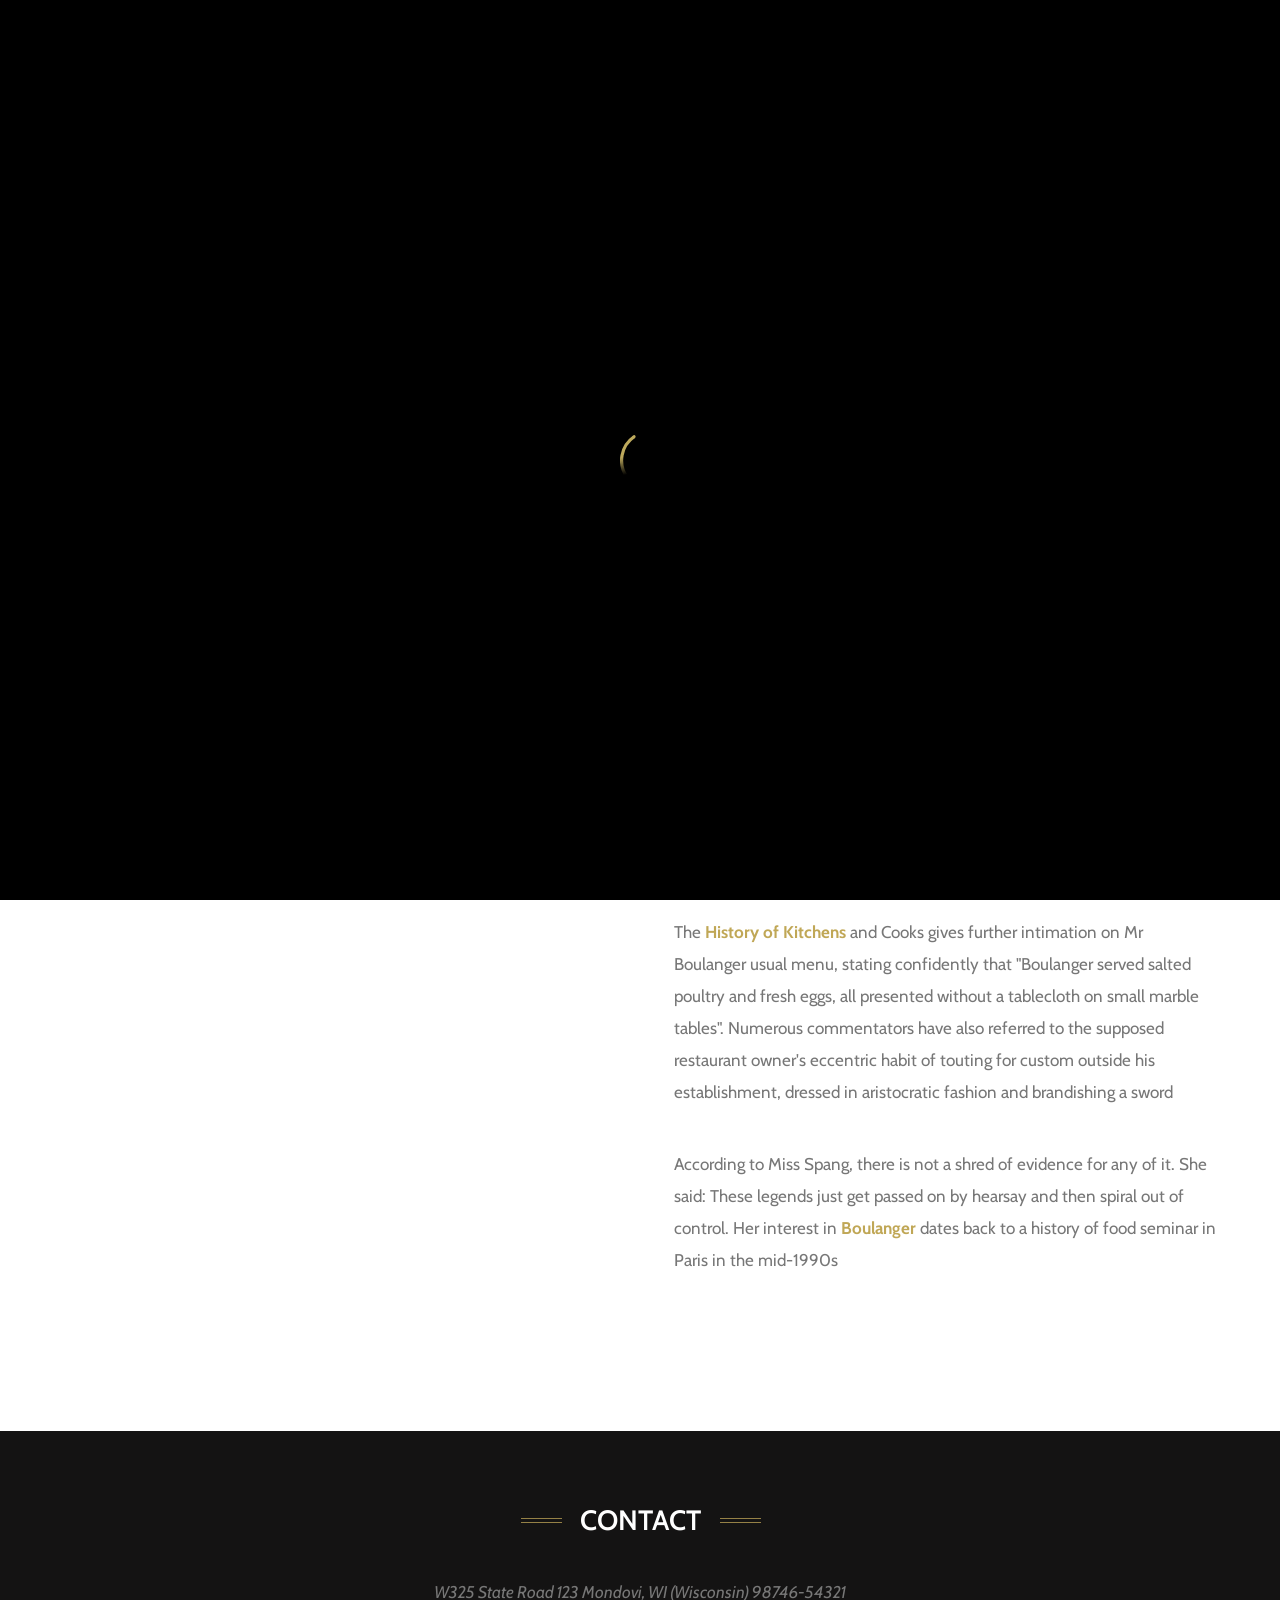
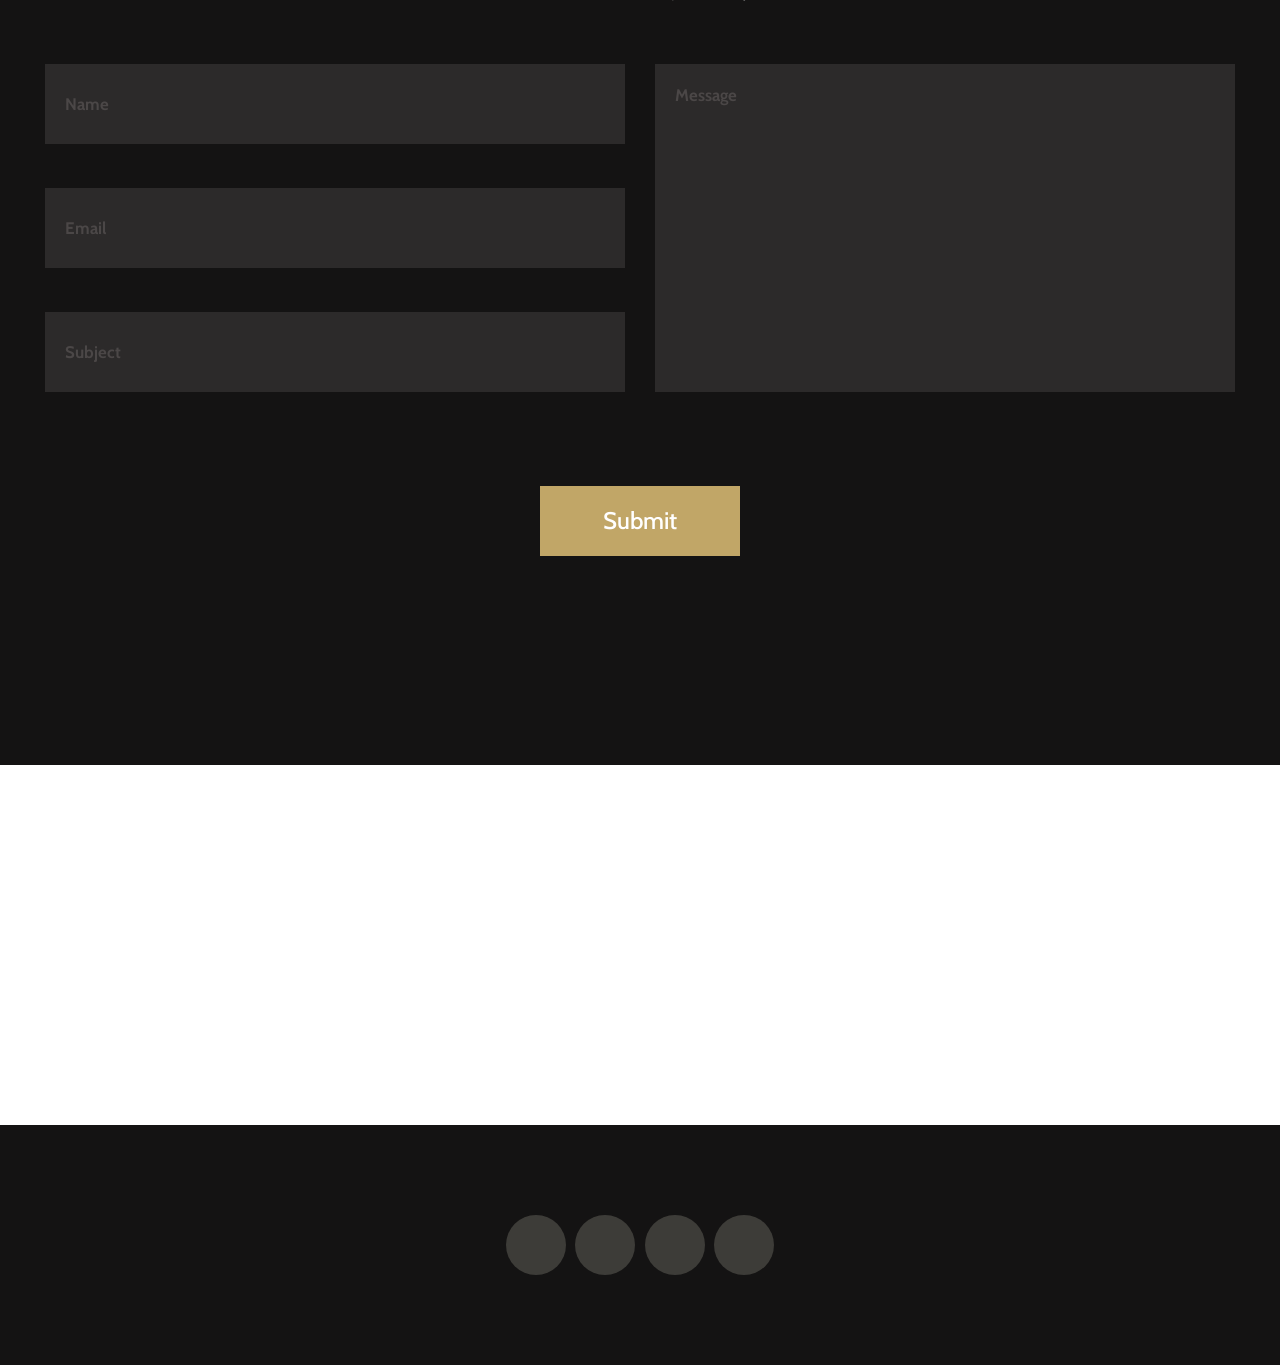
==== about.html @ d6cde8d5 "Initial Commit" ====
<!DOCTYPE html>
<html lang="en">
<head>

    <title>Elixir - HTML Template</title>
    <!-- GOOGLE FONTS -->
    <link href='http://fonts.googleapis.com/css?family=Yellowtail%7cCabin:400,500,600,700,400italic,700italic%7cLibre+Baskerville:400italic%7cGreat+Vibes%7cOswald:400,300,700%7cOpen+Sans:600italic,700' rel='stylesheet' type='text/css'>

    <!-- META TAGS -->
    <meta name="viewport" content="width=device-width, initial-scale=1">
    <meta http-equiv="content-type" content="text/html; charset=utf-8" />
    <meta name="description" content="" />
    <meta name="keywords" content="" />
    <meta name="robots" content="index, follow" />

    <!-- CSS STYLESHEETS -->
    <link rel="stylesheet" href="css/bootstrap.min.css" />
    <link rel="stylesheet" href="css/font-awesome.min.css" />
 	<link rel="stylesheet" href="css/elixir.css" />
    <link href="js/owl-carousel/owl.carousel.css" rel="stylesheet">
    <link href="js/owl-carousel/owl.theme.css" rel="stylesheet">
    <link href="js/owl-carousel/owl.transitions.css" rel="stylesheet">
    <link href="css/YTPlayer.css" rel="stylesheet">
 	<link rel="stylesheet" href="css/swipebox.css">

 
  
    <style>
        section.menu {
            background: none;
        }

        #header {
            position: fixed;
            top:0px;
            left: 0px;
            z-index:1001;
            width: 100%;
            height: 90px;
            font-family: 'Open Sans', sans-serif;
            background-color: #fff!important;
            box-shadow: 0 1px 3px rgba(0,0,0,0.11);
            padding-top: 20px;
        }

        #header .menu-item a {
            color: #818181;
        }
        #header.overflow {
            top:-100px;
            left: 0px;
            background-color: #fff!important;
            box-shadow: 0 1px 3px rgba(0,0,0,0.11);
            -webkit-transition: all 0.3s ease-in;
            -o-transition: all 0.3s ease-in;
            transition: all 0.3s ease-in;
            -webkit-font-smoothing: antialiased;
        }
    </style>
     
    <!--[if lt IE 9]>
        <meta http-equiv="X-UA-Compatible" content="IE=8" />
        <script src="./js/html5shiv.js"></script>
        <script src="./js/respond.js"></script>
    <![endif]-->
</head>
<body>
		
	<div id="mask">
            <div class="loader">
              <img src="svg-loaders/tail-spin.svg" alt='loading'>
            </div>
    </div>
    	
        
        <!-- BEGIN HEADER -->
        <header id="header" role="banner">
            <div class="jt_row container">
                <div class="navbar-header page-scroll">
                    <button type="button" class="navbar-toggle" data-toggle="collapse" data-target=".navbar-main-collapse">
                    <i class="fa fa-bars"></i>
                    </button>
                    <a class="navbar-brand normal logo" href="#home"><div class="logo_elixir"></div></a>
                    <a class="navbar-brand mini" href="#home"><div class="logo_elixir dark"></div></a>
                    <a class="navbar-brand mini darker" href="#home"><div class="logo_elixir dark"></div></a>
                </div>

                <!-- BEGIN NAVIGATION MENU-->
                <nav class="collapse navbar-collapse navbar-right navbar-main-collapse" role="navigation">
                    <ul id="nav" class="nav navbar-nav navigation">
                        <li class="page-scroll menu-item"><a href="index-multipage.html">Home</a></li>
                        <li class="page-scroll menu-item current"><a href="#about">About</a></li>
                        <li class="page-scroll menu-item"><a href="menu.html">Menu</a></li>
                        <li class="page-scroll menu-item"><a href="gallery.html">Gallery</a></li>
                        <li class="page-scroll menu-item"><a href="reservations.html">Reservations</a></li>
                        <li class="page-scroll menu-item"><a href="contact.html">Location</a></li>
                    </ul>
                </nav>
                <!-- EN NAVIGATION MENU -->
            </div>
        </header>
        <!-- END HEADER -->







        <!-- BEGIN ABOUT SECTION -->
        <section id="about" class="section about">
            <div class="container">
                <div class="jt_row jt_row-fluid row">
                    <div class="col-md-12 jt_col column_container">
                    <div class="voffset100"></div>
                        <h2 class="section-title">About Us</h2>
                    </div> 
                    <div class="col-md-6 col-md-offset-3 jt_col column_container">    
                        <div class="section-subtitle">
                            We love restaurants as much as you do. That’s why we’ve been helping them fill tables since 1999. Welcome to elixir restaurant 
                        </div>
                    </div>


                    <div class="col-md-6 jt_col column_container">
                        <h2 class="heading font-smoothing">The History</h2>
                        <p class="text">
                            The <strong>History of Kitchens</strong> and Cooks gives further intimation on Mr Boulanger 
                            usual menu, stating confidently that "Boulanger served salted poultry and 
                            fresh eggs, all presented without a tablecloth on small marble tables". 
                            Numerous commentators have also referred to the supposed restaurant 
                            owner's eccentric habit of touting for custom outside his establishment, 
                            dressed in aristocratic fashion and brandishing a sword
                        </p>
                        <p class="text">
                            According to Miss Spang, there is not a shred of evidence for any of it. 
                            She said: These legends just get passed on by hearsay and then spiral 
                            out of control. Her interest in <strong>Boulanger</strong> dates back to a history of 
                            food seminar in Paris in the mid-1990s
                        </p>
                        
                        <div class="ornament"></div>
                    </div>  

                    <div class="col-md-6 jt_col column_container">
                        <div id="owl-about" class="owl-carousel">
                                <div class="item"><img src="images/about01.jpg" alt=""></div>
                                <div class="item"><img src="images/about02.jpg" alt=""></div>
                                <div class="item"><img src="images/about03.jpg" alt=""></div>
                        </div>
                    </div> 
                </div>
                <div class="jt_row jt_row-fluid row">
                    <div class="col-md-6 jt_col column_container">
                        <div class="voffset10"></div>
                        <div id="owl-about2" class="owl-carousel">
                                <div class="item"><img src="images/about04.jpg" alt=""></div>
                                <div class="item"><img src="images/about05.jpg" alt=""></div>
                                <div class="item"><img src="images/about06.jpg" alt=""></div>
                        </div>
                    </div>  



                    <div class="col-md-6 jt_col column_container">

                        <p class="text">
                            The <strong>History of Kitchens</strong> and Cooks gives further intimation on Mr Boulanger 
                            usual menu, stating confidently that "Boulanger served salted poultry and 
                            fresh eggs, all presented without a tablecloth on small marble tables". 
                            Numerous commentators have also referred to the supposed restaurant 
                            owner's eccentric habit of touting for custom outside his establishment, 
                            dressed in aristocratic fashion and brandishing a sword
                        </p>
                        <p class="text">
                            According to Miss Spang, there is not a shred of evidence for any of it. 
                            She said: These legends just get passed on by hearsay and then spiral 
                            out of control. Her interest in <strong>Boulanger</strong> dates back to a history of 
                            food seminar in Paris in the mid-1990s
                        </p>
                    </div> 
                </div>

            </div>
            
        </section>
        <!-- END ABOUT SECTION -->







        <!-- BEGIN CONTACT SECTION -->
        <section id="contact" class="section contact dark">
            <div class="container">
                <div class="jt_row jt_row-fluid row">

                    <div class="col-md-12 jt_col column_container">
                        <h2 class="section-title">Contact</h2>
                    </div>
                    <div class="col-md-6 col-md-offset-3 jt_col column_container">
                        <div class="section-subtitle">
                            W325 State Road 123 Mondovi, WI  (Wisconsin)   98746-54321
                        </div>
                    </div>
                        <form action="mail.php" method="post" id="contactform" class="contact-form">
                                <div class="col-md-6 jt_col column_container">    
                                    <input type="text" id="name" name="name" class="text name required" placeholder="Name" >
                                    <input type="email" id="email" name="email" class="tex email required" placeholder="Email" >
                                    <input type="text" id="subject" name="subject" placeholder="Subject" >
                                </div>

                                <div class="col-md-6 jt_col column_container">    
                                     <textarea id="message" name="message" class="text area required" placeholder="Message" rows="10"></textarea>
                                </div>

                                <div class="col-md-4 col-md-offset-4 jt_col column_container">  
                                <div class="formSent"><strong>Your Message Has Been Sent!</strong> Thank you for contacting us.</div>   
                                <input type="submit" class="button contact center" value="Submit" >
                                </div>
                                
                            </form>
                    <div class="voffset100"></div>
                </div>
                    <div class="voffset50"></div>
            </div>
            
        </section>
        <!-- END CONTACT SECTION -->





        <!-- BEGIN MAP SECTION -->
        <section id="maps">
            <script type="text/javascript" src="http://maps.google.com/maps/api/js?sensor=false"></script>
            <div class="map-content">
                <div class="wpgmappity_container inner-map" id="wpgmappitymap"></div>
            </div>
        </section>
        <!-- END MAP SECTION -->


    

        <!-- BEGIN FOOTER -->
        <footer id="footer" class="section" role="contentinfo">
            <div class="container">
                <ul class="social">
                    <li><a href="#" class="icon tw"><i class="fa fa-twitter"></i></a></li>
                    <li><a href="#" class="icon fb"><i class="fa fa-facebook"></i></a></li>
                    <li><a href="#" class="icon in"><i class="fa fa-pinterest"></i></a></li>
                    <li><a href="#" class="icon go"><i class="fa fa-google-plus"></i></a></li>
                </ul>
            </div>
        </footer>
        <!-- END FOOTER -->
    <a href="#0" class="cd-top">Top</a>
    <!-- BEGIN Scripts-->

    <script src="js/modernizr.custom.js"></script>
    <script src="js/jquery.js"></script>
    <script src="js/classie.js"></script>
    <script src="js/pathLoader.js"></script>
    <script src="js/owl-carousel/owl.carousel.min.js"></script>
    <script src="js/jquery.inview.js"></script>
    <script src="js/jquery.nav.js"></script>
    <script src="js/jquery.mb.YTPlayer.js"></script>
    <script src="js/jquery.form.js"></script>
    <script src="js/jquery.validate.js"></script>
    <script src="js/bootstrap.min.js"></script>
    <script src="js/default.js"></script>
    <script src="js/plugins.js"></script>
    <script type="text/javascript" src="js/jquery.isotope.min.js"></script>
    <script type="text/javascript" src="js/jquery.prettyPhoto.js"></script>
    <script src="js/jquery.swipebox.js"></script>

    <script type="text/javascript">
    ;( function( $ ) {

        $( '.swipebox' ).swipebox();

    } )( jQuery );
    </script>



    
    <!-- END Scripts -->

    
</body>
</html>
---- css/elixir.css ----
/*------------------------------------------------------------------
[Table of contents]

1. Fixes
2. Common styles
3. Custom fonts
4. Page loader
5. Color picker
6. Inview Animations
7. Header styles
8. Different home styles
9. Top Wrap
10. About section sliders
11. Main home slider styling
12. Separators
13. Sections styling
14. About section
15. Opening hours section
16. Menu section
17. Reservations section
18. Testimonials section
19. Contact section
20. Carousel styles
21. Footer styles
22. Gallery section
23. Media Queries
24. Animations
25. Some browser weird effects fixing


-------------------------------------------------------------------*/

/* ==============================
   1. Fixes
   ============================== */

*, html { margin:0; padding:0; }
.clearfix:after, .jt_row:after { content: "."; display: block; height: 0; clear: both; visibility: hidden; }
.clearfix, .jt_row {display: inline-block;}



* html .clearfix, * html .jt_row {height: 1%;}

.clearfix, .jt_row {display: block;}




/* ==============================
   2. Common styles
   ============================== */

body, input, textarea {
	-webkit-font-smoothing: antialiased;
	text-rendering: optimizeLegibility;
	-moz-osx-font-smoothing: grayscale;
}

.container {
	max-width: 1220px;
	padding-top: 0px;
	margin:0px auto;
}

.container.no-margin{
	width: 100%
	margin: 0px auto;
}

a:hover {text-decoration: none;}

.float-right {float:right !important;}
.float-left {float:left !important;}
.float-none {float:none !important;}
.text-right {text-align: right;}
.text-center {text-align: center;}
.text-left {text-align:left;}


/* ==============================
   3. Custom fonts
   ============================== */

@font-face {
    font-family: Bitter;
    src: url(../fonts/Bitter-Bold.otf);
}


/* ==============================
   4. Page loader
   ============================== */

#mask {
    background-color: #000000;
    height: 100%;
    position: fixed;
    width: 100%;
    z-index: 100000;
}
.loader {
  position: absolute;
  width: 80px;
  height:80px;
  margin: -20px 0 0 -20px;
  top:50%;
  left:50%;
}


/* ==============================
   5. Color picker
   ============================== */

.wine .color-picker .pickerTitle{background:#B95D82;}
.bluegray .color-picker .pickerTitle{background:#768FAC;}
.orange .color-picker .pickerTitle{background:#DD7E43;}
.black .color-picker .pickerTitle{background:#030303;}
.yellow .color-picker .pickerTitle{background:#E5D43E;}
.green .color-picker .pickerTitle{background:#9CC264;}
.gold .color-picker .pickerTitle{background:#BBA965;}
.red .color-picker .pickerTitle{background:#EE2C46;}



.color-picker .picker-btn{

	display: block;
	cursor: pointer;
	width: 50px;
	height: 50px;
	background: url(../images/picker-ico.png);
	position: absolute;
	top: 45px;
	left: -55px;
	z-index: 999999;
}
.color-picker{
	font-family: 'Montserrat', sans-serif;
	width: 223px;
	height: auto;
	position: fixed;
	top: 150px;
	right: 0;
	background: #fff;
	z-index: 999999;
}

.color-picker.menu{
	font-family: 'Montserrat', sans-serif;
	width: 223px;
	height: auto;
	position: fixed;
	top: 150px;
	right: -223px;
	background: #fff;
	z-index: 999999;
}

.color-picker .pwrapper{
	padding: 15px 15px 15px 28px;
	width: 223px;
	height:auto;
}
.color-picker .pickerTitle{
	text-transform: uppercase;
	text-align: center;
	float: none;
	width: 100%;
	height: 50px;
	margin: 0;
	padding: 10px 10px;
	cursor: auto;
	border: none;
	color:#fff;
	background:#BBA965;
	line-height:35px;
	font-weight: bold;
}
.color-picker .pickersubTitle{
	color:#7F7F7F;
	text-transform: uppercase;
	text-align: center;
	font-weight: bold;
	float: none;
	width: 150px;
	height: auto;
	margin: 0 5px 15px;
	padding: 10px 5px;
	cursor: auto;
	font-size:12px;
	border-bottom: 1px solid #ededed;
	border-top: 1px solid #ededed;
	clear:both;
}
.color-picker div{
	width: 30px;
	height: 30px;
	margin: 5px;
	/*padding: 5px;*/
	float: left;
	cursor: pointer;
	/*border: 2px solid #f0f0f0;*/

	-webkit-transition: all 0.2s ease-in-out;
	-moz-transition: all 0.2s ease-in-out;
	-o-transition: all 0.2s ease-in-out;
	transition: all 0.2s ease-in-out;
}



.color-picker div.nopick{ width:0; height:0;}
.color-picker .light-version{
	width: 73px;
	height: 29px;
	margin-bottom:20px;
}
.color-picker .dark-version{
	width: 73px;
	height: 29px;
}
.color-picker .picker-wine{background: #B95D82;}
.color-picker .picker-bluegray{background: #768FAC;}
.color-picker .picker-orange{background: #DD7E43;}
.color-picker .picker-black{background: #030303;}
.color-picker .picker-yellow{background: #E5D43E;}
.color-picker .picker-green{background: #9CC264;}
.color-picker .picker-gold{background: #BBA965;}
.color-picker .picker-red{background: #EE2C46;}
.color-picker .picker-wine:hover,.color-picker .picker-bluegray:hover,.color-picker .picker-green:hover,.color-picker .picker-yellow:hover,.color-picker .picker-red:hover,.color-picker .picker-black:hover,.color-picker .picker-gold:hover,.color-picker .picker-orange:hover{border-color: #000;}


/* ==============================
   6. Inview Animations
   ============================== */

.jt_row {
	opacity: 0;
	-webkit-transition: opacity 1s ease-in;
	-o-transition: opacity 1s ease-in;
	transition: opacity 1s ease-in;
}

#header .jt_row, .jt_row.visible {opacity: 1;}



@-webkit-keyframes flipYloop
{
  from {
	-webkit-transform:rotateY(0deg);
  }

  to {
   	-webkit-transform:rotateY(180deg);
  }
}

@keyframes flipYloop
{
  from {
	transform:rotateY(0deg);
  }

  to {
   	transform:rotateY(180deg);
  }
}


/* ==============================
   7. Header styles
   ============================== */

.logo_elixir {
	display: inline-block;
	float: left;
	width: 110px;
	height: 50px;
	background: url("../images/logo_elixir.png") no-repeat;
	-webkit-transition: all 0.5s ease;
	-o-transition: all 0.5s ease;
	transition: all 0.5s ease;
}

#header {
	position: absolute;
	top:0px;
	left: 0px;
	z-index:1001;
	width: 100%;
	height: 90px;
	font-family: 'Open Sans', sans-serif;
	background: rgba(12,12,13,0.78);
	padding-top: 20px;
}
	#header .container {width: 97%;}
	.navbar-collapse {padding-right:0px;}
	#header.overflow {
		top:-100px;
		left: 0px;
		background-color: #fff!important;
		box-shadow: 0 1px 3px rgba(0,0,0,0.11);
		-webkit-transition: all 0.3s ease-in;
		-o-transition: all 0.3s ease-in;
		transition: all 0.3s ease-in;
		-webkit-font-smoothing: antialiased;
	}



	.navbar-nav{
		display: block;
		position: absolute;
		right: 100px;

	}

	.navbar-brand{
		display: block;
		position: absolute;
		left: 100px;
		top: 12px;
	}



	#header.overflow .menu-item a {
		font-size: 14px;
		line-height: 21px;
		color: #818181;
		font-weight: 400;
	}

	#header.overflow .navbar-nav > li {padding-bottom:13px;}

	#header.overflow.fixed {
		top:0px;
		position: fixed;
		z-index:99999;
	}

	#header.overflow.fixed .navbar-brand.normal {display: none;}

	#header.overflow.fixed .navbar-brand.mini {
		display: block;
		margin-top:-1px;
	}

	#header.overflow.fixed .navbar-brand.mini.darker {display: none;}

	#header .navbar-brand {padding:10px 0px;}

	.navbar-brand.mini { display: none; }

	.navbar-collapse.navbar-right.navbar-main-collapse.in, .navbar-collapse.navbar-right.navbar-main-collapse.collapsing {
		overflow: visible;

	}

	.navbar-main-collapse.in .navbar-nav, .navbar-main-collapse.collapsing .navbar-nav  {
		position: absolute;
		background: #282828;
		background: rgba(40, 40, 40, 0.9);
		width: 90%;
		top: 100%;
		left: 5%;
		margin:0px;
		height: auto;

	}

	.navbar-toggle {
		margin: 0px;
		height: 30px;
		width: 30px;
		border-radius: 0px;
		border: 0px;
		display: none;
		margin:10px;
		font-size: 30px;
		line-height: 30px;
		padding: 0px;
		color:#fff;
	}

	.navbar-toggle.menu {
		color:#000000;
	}

	#header.overflow.fixed .navbar-toggle {
		color:#000;
	}

	#header .menu-item a {
		color:#fff;
		text-transform: uppercase;
		font-size: 14px;
		font-family: 'Open Sans', sans-serif;
		font-weight: 700;
		line-height: 6px;
		border-bottom:3px solid transparent;
		text-shadow: 0px 0px 1px transparent;
	}

	header a span{
		font-family: 'Open Sans', sans-serif;
		font-weight: 600;
		font-style: italic;
		font-size: 14px;
		color: #ffffff;
		margin-left: 10px;
		line-height: 50px;
	}

	#header .menu-item.current a, #header .menu-item a:hover {
		background-color: transparent;
		color: #c0a756;
		text-shadow: 0px 0px 1px transparent;
	}

	#header .jt_row {padding-top:0px;}




/* ==============================
   8. Different home styles
   ============================== */

.fixed-height {
	position:relative;
	height: 600px !important;
}
.fixed-height .logointro, .fixed-height .mouse {display: none;}
.fixed-height .slide-content {height: 275px !important;}
.fixed-height .overlay {height: 600px !important;}
.fixed-height #owl-main img {width: 100% !important;}
.fixed-height #owl-main .owl-pagination {display: block !important;}
.fixed-height #owl-main .owl-buttons {display: none !important;}
#home-slider.static {
	background-size: cover !important;
	background-attachment: fixed !important;
	background-position: center center !important;
}
.slider-parallax .mouse {display: none;}
.slider-parallax #owl-main .owl-pagination {display: block !important;}
.slider-parallax #owl-main .owl-buttons {display: none !important;}
.slider-parallax #home-slider {
	position: fixed;
	z-index: 0;
	top: 0px;
	left: 0px;
	width: 100%;
}
.slider-parallax .section {
	position: relative;
}




/* ==============================
   9. Top wrap
   ============================== */

.owl-carousel .owl-item {text-align: center;}
.overlay {
	background: url(../images/overlay.png);
	opacity: 0.4;
	position: absolute;
	left: 0;
	top: 0;
	right: 0;
	z-index: 999;
	width: 100%;
	height: 100%;
}

.overlay.op50 {opacity: 0.0;}

.slider-wrap {
	background: #000;
	position: relative;
}
	#owl-main .owl-item {overflow: hidden;}
	#owl-main img {
		position: absolute;
		max-width: none;
		top: 0;
	}
	#owl-main .owl-prev {
		width: 79px;
		height: 79px;
		background: url(../images/btn-prev.png) no-repeat center center;
		font-size: 0;
		float: left;
		margin-left: 15px;
		position: relative;
		opacity: 0.3;
		-webkit-transition: all .3s ease-in-out;
		-moz-transition: opacity .3s ease-in-out;
		-o-transition: all .3s ease-in-out;
		transition: all .3s ease-in-out;
		z-index:9999;
		background-color: rgba(255,255,255,.01);

	}

	#owl-main .owl-next {
		width: 79px;
		height: 79px;
		background: url(../images/btn-next.png) no-repeat center center;
		font-size: 0;
		float: right;
		margin-right: 18px;
		position: relative;
		opacity: 0.3;
		-webkit-transition: all .3s ease-in-out;
		-moz-transition: opacity .3s ease-in-out;
		-o-transition: all .3s ease-in-out;
		transition: all .3s ease-in-out;
		z-index:9999;
		background-color: rgba(255,255,255,.01);
	}
	#owl-main .owl-pagination {
		display: none;
		width: 100%;
		overflow: hidden;
		position: relative;
		top:-70px;
		z-index: 9999;
	}
	#owl-main .owl-controls .owl-page span {
		width: 16px;
		height: 16px;
		border-radius: 50%;
		background: transparent;
		margin:0px 6px;
		border:1px solid #fff;
	}
		#owl-main .owl-controls .owl-page.active span, #owl-main .owl-controls.clickable .owl-page:hover span {
			background: #000;
			border-color:#000;
		}
	#owl-main .owl-prev:hover,#owl-main .owl-next:hover {
		opacity: 1;
		-webkit-transition: all .3s ease-in-out;
		-moz-transition: opacity .3s ease-in-out;
		-o-transition: all .3s ease-in-out;
		transition: all .3s ease-in-out;
	}

#owl-main .owl-buttons {
	height: 43px;
	position: absolute;
	left: 0;
	right: 0;
	top: 0;
	bottom: 65px;
	margin: auto;
	z-index: 9999;
}



/* ==============================
   10. About section sliders
   ============================== */

#owl-about2 .owl-prev {
		width: 79px;
		height: 79px;
		background: url(../images/arrow-left.png) no-repeat center center;
		font-size: 0;
		float: left;
		margin-left: 15px;
		position: relative;
		opacity: 0.3;
		-webkit-transition: all .3s ease-in-out;
		-moz-transition: all .3s ease-in-out;
		-o-transition: all .3s ease-in-out;
		transition: all .3s ease-in-out;
		z-index:9999;
		background-color: rgba(255,255,255,.01);
	}

	#owl-about2 .owl-next {
		width: 79px;
		height: 79px;
		background: url(../images/arrow-right.png) no-repeat center center;
		font-size: 0;
		float: right;
		margin-right: 18px;
		position: relative;
		opacity: 0.3;
		-webkit-transition: all .3s ease-in-out;
		-moz-transition: all .3s ease-in-out;
		-o-transition: all .3s ease-in-out;
		transition: all .3s ease-in-out;
		z-index:9999;
		background-color: rgba(255,255,255,.01);
	}
	#owl-about2 .owl-pagination {
		display: block;
		width: 100%;
		overflow: hidden;
		position: relative;
		top:0px;
		z-index: 9999;
	}
	#owl-about2 .owl-controls .owl-page span {
		width: 13px;
		height: 13px;
		border-radius: 50%;
		background: transparent;
		margin:31px 6px;
		border:2px solid #C8C7C6;
	}
		#owl-about2 .owl-controls .owl-page.active span, #owl-about2 .owl-controls.clickable .owl-page:hover span {
			background: #C8C7C6;
			border-color:#C8C7C6;
		}
	#owl-about2 .owl-prev:hover,#owl-about2 .owl-next:hover {
		opacity: 1;
		-webkit-transition: all .3s ease-in-out;
		-moz-transition: all .3s ease-in-out;
		-o-transition: all .3s ease-in-out;
		transition: all .3s ease-in-out;
	}

#owl-about2 .owl-buttons {
	height: 43px;
	position: absolute;
	left: 0;
	right: 0;
	top:0;
	bottom: 130px;
	margin: auto;
	z-index: 9999;
}


/* ==============================
   11. Main home slider styling
   ============================== */

.slide-content {
	z-index: 1000;
	position: absolute;
	left: 0;
	right: 0;
	top: 0;
	display: table-cell;
	vertical-align: middle;
	height: 530px;
	margin: auto;
	bottom: 10px;
	text-align: center;
}
.slide-content .slide-icon {margin-top:54px;}



.logointro img {
	display: table;
	margin: 0 auto;

}

.logointro {
	display: block;
		width: 327px;
		height: 275px;
		background:url("../images/logo_intro.png");
		background-repeat: no-repeat;
		margin:-1px auto;
		margin-bottom: 10px;
		content: " ";
		-webkit-transition: all 0.5s ease;
		-o-transition: all 0.5s ease;
		transition: all 0.5s ease;
}

.mouse {
    display: block;
	width: 45px;
	height: 45px;
	border-radius: 50%;
	border: 2px solid #fff;
	position: absolute;
	bottom: 50px;
	left: 50%;
	margin-left: -20px;
	z-index: 99999;

}
.mouse span {
    display: block;
    margin: 6px auto;
    width: 15px;
  	height: 15px;
  	background-image: url([data-uri]);
  	background-size: contain;
    -webkit-animation-duration: 1s;
    animation-duration: 1s;
    -webkit-animation-fill-mode: both;
    animation-fill-mode: both;
    -webkit-animation-iteration-count: infinite;
    animation-iteration-count: infinite;
    -webkit-animation-name: scroll;
    animation-name: scroll;
}

@-webkit-keyframes scroll {
    0% {
        opacity: 1;
        -webkit-transform: translateY(0);
        transform: translateY(0);
    }

    100% {
        opacity: 0;
        -webkit-transform: translateY(20px);
        transform: translateY(20px);
    }
}

@keyframes scroll {
    0% {
        opacity: 1;
        -webkit-transform: translateY(0);
        -ms-transform: translateY(0);
        transform: translateY(0);
    }

    100% {
        opacity: 0;
        -webkit-transform: translateY(20px);
        -ms-transform: translateY(20px);
        transform: translateY(20px);
    }
}




	#owl-main-text {
		height: 182px;
		margin-bottom: 0px;
		margin-top:0px;
	}
		#owl-main-text h2 {
			font-family: 'Oswald', sans-serif;
			font-size: 65px;
			text-align: center;
			color: #fff;
			font-weight: 300;
			text-transform: uppercase;
			letter-spacing: 4px;
			margin-top: 10px;
		}

		.slide-content p {
			font-size: 20px;
			font-style: italic;
			color: #fff;
			text-align: center;
			font-weight: 300;
			font-family: 'Libre Baskerville', serif;
			position: relative;
			left: 0px;
			width: 100%;
		}
	#owl-main-text .item {
		padding-bottom:58px;
		position: relative;
	}
	.slide-sep {
		display: block;
		width: 115px;
		height: 24px;
		background:url("../images/slide-separator.png");
		background-repeat: no-repeat;
		margin:-42px auto;
		margin-bottom: 42px;
		content: " ";
		-webkit-transition: all 0.5s ease;
		-o-transition: all 0.5s ease;
		transition: all 0.5s ease;
	}

	.ornament {
		display: block;
		width: 65px;
		height: 35px;
		background:url("../images/ornament.png");
		background-repeat: no-repeat;
		content: " ";
		margin: 0 auto;
	}



/* ==============================
   12. Separators
   ============================== */

.voffset10  { margin-top: 10px; }
.voffset20 { margin-top: 20px; }
.voffset30 { margin-top: 30px; }
.voffset40 { margin-top: 40px; }
.voffset42 { margin-top: 42px; }
.voffset50 { margin-top: 50px; }
.voffset60 { margin-top: 60px; }
.voffset70 { margin-top: 70px; }
.voffset80 { margin-top: 80px; }
.voffset90 { margin-top: 90px; }
.voffset100 { margin-top: 100px; }
.voffset150 { margin-top: 150px; }
.voffset200 { margin-top: 200px; }


/* ==============================
   13. Sections styling
   ============================== */

.section {
	margin-bottom:-140px;
	padding-top: 66px;
	background: #fff;
	overflow: hidden;
}
	.section#footer {overflow: visible;}
	.section .full-width {
		padding-top:0px;
		width: 100%;
	}
		.section .full-width .row {
			margin-left:0px;
			margin-right: 0px;
		}
		.section .full-width .jt_col, .container.full-width {
			padding-left: 0px;
			padding-right: 0px;
		}
	.section .jt_row {padding-bottom:140px;}

	.section.about .jt_row {padding-bottom:55px;}

.section.dark {
	background: #141313;
}

.section.dark h2{
	color: #ffffff;
}

.section.dark input[type="text"], .section.dark input[type="email"]{
	background: #2C2A2A;
	border: none;
	height: 80px;
}

section.dark textarea{
	background: #2C2A2A;
	border: none;
}



	.section .jt_row.overlap {padding-bottom:0px;}
	.title {
		font-family: "Cabin";
		font-weight: 600;
		font-size: 28px;
		color:#383733;
		padding-top:57px;
		margin-top:5px;
		margin: 0 auto;
		line-height: 47px;
		display: inline-block;
		text-transform: uppercase;
	}
		.text-center .title {
			border-top: 0px;
			padding-top: 0px;
			margin-bottom: 40px;
			padding-bottom: 40px;
			position: relative;
		}
		.text-center .title:after {
			content: " ";
			position: absolute;
			width: 70px;
			height: 3px;
			background: #f9333f;
			margin-left: -35px;
			bottom: 0px;
			left: 50%;
		}
		.title.invert {
			color:#fff;
			border-color:#282828;
		}
		.title.invert-2 {color:#fff;}
		.title.mini {
			border-top:0px;
			padding: 0px;
			font-size: 15px;
			text-transform: uppercase;
			font-family: "Montserrat"
		}
		.title.medium {
				font-family: "Montserrat";
				font-size: 25px;
				color:#fff;
				font-weight: 700;
				text-align: center;
				text-transform: uppercase;
				border-top:0px;
				padding-top:0px;
				margin-top: 0px;
				line-height: 23px;
				display: block;
				letter-spacing: 8px
			}
		.subtitle {
			font-size: 18px;
			font-family: "Libre Baskerville";
			font-style: italic;
			font-weight: 400;
			color:#fff;
		}

		h2.section-title {
			text-align: center;
			font-family: "Cabin";
			font-weight: 600;
			font-size: 28px;
			color:#383733;
			text-transform: uppercase;
			margin-bottom: 40px;
		}

		h2.section-title:before, h2.section-title:after {
			content:url("../images/header_decorator.png");
			margin: 14px;
			color: #D1BC87;
			vertical-align: text-bottom;
		}

		.section-subtitle {
			text-align: center;
			font-family: "Cabin";
			font-weight: 400;
			font-style: italic;
			font-size: 17px;
			color:#777777;
			margin-bottom: 60px;
		}

		.subsection-title h3{
			font-size: 42px;
		}

		.font-smoothing {
    -webkit-font-smoothing: antialiased;
    -moz-osx-font-smoothing: grayscale;
    font-weight: normal;
}


		h2.heading{
			font-family: "Great Vibes", serif;
			font-size: 62px;
			color: #c0a756;
			margin-bottom: 30px;
			text-align: center;
			-webkit-font-smoothing: antialiased;
	text-rendering: optimizeLegibility;
	-moz-osx-font-smoothing: grayscale;

		}

		p.text {
			font-family: "Cabin", sans-serif;
			font-size: 17px;
			font-weight: 400;
			color: #777777;
			margin-bottom: 40px;
			line-height: 32px;
		}

		p.text strong{
			color: #c0a756;
		}

	section h2.title {
		text-align: center;
	}


/* ==============================
   14. About section
   ============================== */

.section.about {
	padding-bottom: 200px;
}




/* ==============================
   15. Opening hours section
   ============================== */

section.timetable {
	background-image: url("../images/parallax/opening_hours.jpg");

	padding-top: 30px;
	padding-bottom: 40px;
	min-height: 528px;
}

.opening-hours {
	display: inline-block;
	vertical-align: top;
}

.timetable-decorator {
	display: inline-block;
	width: 200px;
	height: 110px;
	background:url("../images/timetable-decorator.png");
	background-repeat: no-repeat;
	background-size: contain;
	content: " ";
	-webkit-transition: all 0.5s ease;
	-o-transition: all 0.5s ease;
	transition: all 0.5s ease;
}
.timetable-decorator2 {
	display: inline-block;
	width: 200px;
	height: 110px;
	background:url("../images/timetable-decorator2.png");
	background-repeat: no-repeat;
	background-size: contain;
	content: " ";
	-webkit-transition: all 0.5s ease;
	-o-transition: all 0.5s ease;
	transition: all 0.5s ease;
}

section.timetable h2{
	color: #ffffff;
	font-family: "Oswald", sans-serif;
	font-size: 39px;
	font-weight: 700;
	padding-top: 4px;
	line-height: 110px;
	vertical-align: top;
}

section.timetable h2.section-title:before, section.timetable h2.section-title:after {
	content:none;

}



section.timetable .section-subtitle {
	color: #B29859;
	font-family: "Yellowtail", serif;
	font-size: 24px;
	margin-bottom: 15px;
	margin-top: -105px;
}

section.timetable .days {
	font-size: 43px;
	line-height: 48px;
	margin-top: -20px;
}

section.timetable .hours {
	font-family: "Oswald", sans-serif;
	color: #ffffff;
	font-style: normal;
	font-weight: 400;
	font-size: 40px;
	margin-top: 0px;
}

section.timetable .number {
	margin-top: 40px;
	font-family: "Oswald", sans-serif;
	color: #ffffff;
	font-style: normal;
	font-weight: 400;
	font-size: 14px;
	text-align: center;
}

section.timetable .column-divider{
	overflow: hidden;
	background-image: url("../images/column-divider.png");
	background-repeat: no-repeat;
	position: absolute;
	display: block;
	left: 49.6%;
	margin-top: 135px;
	padding: 50% 1%;
	-webkit-transition: all 0.5s ease;
	-o-transition: all 0.5s ease;
	transition: all 0.5s ease;
}

/* FUN FACTS Hour */
.f-element{
	width: 295px;
	height: auto;
	float: left;
	text-align: center;
}
.f-ico{
	background: url("../img/facts.png") #4cddf3;
	width: 73px;
	height: 71px;
	margin: 0 auto 20px;
}
.highlight{
	font-weight: 300;
	font-family: 'Open Sans', sans-serif;
	font-size: 100px;
	color: #000000;
	line-height: 75px;
}
.milestone-details{
	font-weight: 300;
	font-family: 'Open Sans', sans-serif;
	font-size: 20px;
	color: #7f7f7f;
	text-transform: uppercase;
	padding: 20px 0 100px;
	letter-spacing: 1px;
}




/* ==============================
   16. Menu section
   ============================== */

section.menu {
	padding-bottom: 40px;
	padding-top: 0px;
	background-image: url("../images/menu_left.jpg"), url("../images/menu_right.jpg");
	background-position: top left, top right;
	background-repeat: no-repeat;
	min-height: 950px;
}

section.menu h3{
	text-transform: uppercase;
	text-align: center;
	color: #887025;
	font-family: "Oswald", sans-serif;
	font-size: 24px;
	font-weight: 400;
	margin-bottom: 33px;
}

section.menu ul{
	list-style: none;
}

section.menu .title {
	display: block;
	margin: 0 auto;
	font-family: "Oswald", sans-serif;
	font-size: 52px;
	font-weight: 300;
	text-align: center;
	color: #887025;
	text-transform: uppercase;
	margin-top: -100px;
	margin-left: 20px;
}
section.menu .subtitle{
	color: #bfa760;
	display: block;
	margin: 0 auto;
	font-family: "Yellowtail";
	font-size: 26px;
	text-align: center;
	margin-top: 15px;
}

section.menu .title.first {
	margin-top: 130px;
}


section.menu .title:before {
content: url("../images/menu_title_line.png");
margin-right: 20px;
 }

 section.menu .title:after {
content: url("../images/menu_title_line.png");
margin-left: 20px;
 }





section.menu ul li{
	text-transform: uppercase;
	font-family: "Cabin", sans-serif;
	font-weight: 700;
	font-size: 15px;
	color: #0c0901;
	margin-bottom: 20px;
}

section.menu ul.menu li{
	font-size: 20px;
}

section.menu ul li .detail{
	display: block;
	text-transform: none;
	font-weight: 400;
	color: #484745;
	font-size: 15px;
}

section.menu ul li .detail{
	font-size: 16px;
}

section.menu span{
	font-family: "Cabin", sans-serif;
	font-weight: 700;
	font-style: italic;
	font-size: 18px;
	color: #bfa760;
	float: right;
	text-align: left;
}

.center {
  display: block;
  margin: 0 auto;
  margin-bottom: 3em;
}

.center-no-margin {
	display: block;
  	margin: 0 auto;
  	margin-bottom: 0em;
  	margin-top: 2em;
}

a.button, .button{
	display: block;

	margin: 0 auto;
	font-family: "Cabin", sans-serif;
	font-weight: 700;
	text-transform: uppercase;
	text-align: center;
	font-size: 20px;
	color: #bfa760;
	border: 2px solid #bfa760;
	padding: 15px 10px;
	margin-top: 50px;
	background: transparent;
	-webkit-transition: 0.5s all ease;
	-o-transition: 0.5s all ease;
	transition: 0.5s all ease;

	height: 70px;

}

a.button:hover, .button:hover {
	background: #bfa760;
	color: #ffffff;
}

a.button.menu, .button.menu{
	display: block;
	margin: 0 auto;
	font-family: "Cabin", sans-serif;
	font-weight: 500;
	text-transform: uppercase;
	text-align: center;
	font-size: 18px;
	color: #bfa760;
	border: 2px solid #bfa760;
	padding: 16px 10px;
	margin-top: 68px;
	margin-bottom: 23px;
	background: transparent;
	-webkit-transition: 0.5s all ease;
	-o-transition: 0.5s all ease;
	transition: 0.5s all ease;
	width: 260px;
	height: 65px;
}

a.button.menu:hover, .button.menu:hover {
	background: #bfa760;
	color: #ffffff;
}

a.button.menu:before, .button.menu:before {
	content: url("../images/button_line.png");
	position: absolute;
	right: 350px;

}

a.button.menu:after, .button.menu:after {
	content: url("../images/button_line.png");
	position: absolute;
	left: 350px;

}

/*Sub Menu*/

ul.submenu {
	opacity: 0;
	visibility: hidden;
	top: 70px;
	background-color: rgba(12,12,13,0.78);
	min-width: 180px;
	text-align: center;
	position: absolute;
    -webkit-transition: all 0.5s ease-in-out;
       -moz-transition: all 0.5s ease-in-out;
        -ms-transition: all 0.5s ease-in-out;
         -o-transition: all 0.5s ease-in-out;
            transition: all 0.5s ease-in-out;
}

ul.submenu > li {
	list-style: none;
	padding: 20px 0 0;
}

ul.submenu > li:last-child {
	padding-bottom: 20px;
}

.overflow.fixed ul.submenu {
    background-color: #fff;
    box-shadow: 0 1px 3px rgba(0,0,0,0.11);
		-webkit-transition: all 0.3s ease-in;
		-o-transition: all 0.3s ease-in;
		transition: all 0.3s ease-in;
		-webkit-font-smoothing: antialiased;
}

ul li:hover .submenu {
	visibility: visible;
	opacity: 1;
}

#header .menu-item.current .submenu a {
    color: #fff;
}

#header .menu-item.current .submenu a:hover {
	color: #bfa760;
}

/* ==============================
   17. Reservations section
   ============================== */

section.reservations{
	-webkit-transition: 1s all ease;
	-o-transition: 1s all ease;
	transition: 1s all ease;
}

.reservations_logo {
	display: block;
	width: 70px;
	height: 58px;
	background:url("../images/reservations_logo.png");
	background-repeat: no-repeat;
	margin:0 auto;
	content: " ";
	-webkit-transition: all 0.5s ease;
	-o-transition: all 0.5s ease;
	transition: all 0.5s ease;
}

section.reservations h4{
	font-family: "Yellowtail";
	font-size: 25px;
	color: #141313;
	text-align: center;
	font-weight: 400;
}



section.reservations h4 {
  line-height: 0.5;
  text-align: center;
}
section.reservations h4 span {
  display: inline-block;
  position: relative;
}
section.reservations h4 span:before,
section.reservations h4 span:after {
  content: "";
  position: absolute;
  height: 5px;
  border-bottom: 1px solid #B4A767;
  top: 5px;
  width: 144px;
}
section.reservations h4 span.above:before,
section.reservations h4 span.above:after {
  width: 120px;
}
section.reservations h4 span:before {
  right: 100%;
  margin-right: 10px;
}
section.reservations h4 span:after {
  left: 100%;
  margin-left: 10px;
}


section.reservations h3 {
	text-transform: uppercase;
	color: #444342;
	text-align: center;
	font-family: "Oswald",sans-serif;
	font-size: 48px;
	font-weight: 400;
	margin: 15px 0px 15px 0px;
}
section.reservations h3.reservation-phone{
	font-weight: 300;
	margin-bottom: 10px;
}

section.reservations p {
	font-family: "Cabin", sans-serif;
	font-weight: 500;
	color: #7d7a7a;
	font-size: 18px;
	text-align: center;
	margin: 20px 0px;
}

section.reservations .contact-form p{
	text-align: left;
	color: #101010;
	font-size: 1.4em;

}

input, textarea {
	width: 100%;
	height: 100%;
	display: block;
	margin-bottom: 20px;
	font-family: "Cabin", sans-serif;
	font-weight: 400;
	font-size: 1.2em;
	padding: 7px;
	border: 1px solid #cbc8c8;
	color: #4b4747;
	border-radius: 0px;
	-webkit-border-radius: 0px;
	-moz-border-radius: 0px;
	-webkit-appearance: none;
}

.formSent {
	margin: 10px;
	text-align: center;
	padding: 0 0px;
	color: #cbc8c8;
	display: none;
}

textarea {
	margin-bottom: 0px;
}

.section.dark input, .section.dark textarea {
	margin-bottom: 44px;
}


textarea:focus, input:focus, input[type]:focus, .uneditable-input:focus {
   border-color: #C1A667;
   box-shadow:0 0 8px #C1A667;
   outline: 0 none;
}

textarea {
	resize: none;
	padding-bottom: 20px;
	min-height: 180px;
}

.section.dark textarea {
	resize: none;
	padding-bottom: 20px;
	min-height: 328px;
	padding: 20px;
}

.section.dark input {
	padding-left: 20px;
}

.section.dark ::-webkit-input-placeholder {
   color: #4b4747;
      font-weight: 700;
}

.section.dark :-moz-placeholder { /* Firefox 18- */
    color: #4b4747;
      font-weight: 700;
}

.section.dark ::-moz-placeholder {  /* Firefox 19+ */
   color: #4b4747;
      font-weight: 700;
}

.section.dark :-ms-input-placeholder {
  color: #4b4747;
      font-weight: 700;
}

input , textarea{
	color: #4b4747;
}




/* ==============================
   17. Reservations section
   ============================== */


section.testimonials {
	background-image: url("../images/parallax/testimonials.jpg");

	min-height: 505px;

}

.testimonials_img {
	display: block;
	width: 110px;
	height: 110px;
	background:url("../images/testimonials_logo.png");
	margin:0 auto;
	content: " ";
	-webkit-transition: all 0.5s ease;
	-o-transition: all 0.5s ease;
	transition: all 0.5s ease;
}

section.testimonials h2 {
	text-align: left;
	font-family: "Oswald", sans-serif;
	font-weight: 300;
	font-size: 2em;
	color: #bfa760;
	text-transform: uppercase;

}

section.testimonials h2 span {
	position: absolute;
	font-family: Bitter;
	right: 0;
	font-weight: 700;
	font-size: 72px;

}

section.testimonials h2:after {
	content:'';
	width:40px;
	height:3px;
	background:#e2e9ed;
	position:absolute;
	bottom:-5px;
	left: 36px;

}

section.testimonials h2:before, section.testimonials h2:after {
	content: "";
}

.item p{
	font-family: "Cabin", sans-serif;
	text-align: left;
	font-weight: 400;
	color: #e2e9ed;
	font-size: 25px;
	line-height: 1.8em;
	margin-top: 30px;
	margin-bottom: 30px;
}

.item span.author{
	font-family: "Cabin", sans-serif;
	font-style: italic;
	font-size: 20px;
	color: #bfa760;
	font-weight: 700;
	float: left;
}

.item span.author:before {
	content: "- ";
}


/* ==============================
   19. Contact section
   ============================== */

a.button.contact, .button.contact{
	display: block;
	margin: 0 auto;
	font-family: "Cabin", sans-serif;
	font-weight: 500;
	text-transform: none;
	text-align: center;
	font-size: 24px;
	color: #ffffff;
	border: none;
	padding: 10px 20px;
	margin-top: 50px;
	width: 200px;
	min-height: 70px;
	background: #C1A667;
	-webkit-transition: 0.5s all ease;
	-o-transition: 0.5s all ease;
	transition: 0.5s all ease;
}

a.button.contact:hover, .button.contact:hover {
	background: #fff;
	color: #C1A667;
}


#maps {
	width: 100%;
	height: 500px;
	position: relative;
	overflow: hidden;
}
.map-content {
	width: 100%;
	margin-left: auto;
	margin-right: auto;
}
.inner-map {
	width: 100%;
	height: 500px;
	margin-left: auto;
	margin-right: auto;
}


/* ==============================
   20. Carousel styles
   ============================== */

.carousel-wrapper .owl-pagination, .carousel-wrapper .owl-buttons {display: none;}
.carousel-wrapper.full {
	width: 100%;
}
	.carousel-wrapper.full .generic-carousel .owl-item .item img {
		width: 100%;
		height: auto;
	}
	.carousel-wrapper .generic-carousel .owl-item .item.video {
		position: relative;
		padding-bottom: 56.25%;
		height: 0;
		overflow: hidden;
		border: 0;
	}
		.carousel-wrapper .generic-carousel .owl-item .item.video iframe {
			position: absolute;
			top: 0;
			left: 0;
			width: 100%;
			height: 100%;
		}
	.carousel-wrapper.full .owl-pagination {display: none;}
	.carousel-wrapper.with_buttons .owl-buttons {display: block;}
		.carousel-wrapper.with_buttons .owl-controls .owl-buttons div {
			position: absolute;
			left: -77px;
			top: 50%;
			background: url('../images/btn-prev.png') no-repeat;
			width: 77px;
			height: 77px;
			text-indent: -99999px;
			z-index:9999;
			border-radius: 0px;
			margin: -30px 0px 0px 0px;
			-webkit-transition: left 0.1s ease-in, right 0.1s ease-in;
			-o-transition: left 0.1s ease-in, right 0.1s ease-in;
			transition: left 0.1s ease-in, right 0.1s ease-in;
		}
		.carousel-wrapper.with_buttons .owl-controls .owl-buttons div.owl-next {
			right:-68px;
			left: auto;
			background: url('../images/btn-generic-next.png') #f9333f no-repeat;
		}
		.carousel-wrapper.with_buttons.contrast .owl-controls .owl-buttons div {background: url('../images/btn-generic-prev2.png')  #2d2d2d no-repeat !important;}
		.carousel-wrapper.with_buttons.contrast .owl-controls .owl-buttons div.owl-next {background: url('../images/btn-generic-next2.png')   #2d2d2d no-repeat !important;}
		.carousel-wrapper.with_buttons:hover .owl-controls .owl-buttons div.owl-prev  {left:0px;}
		.carousel-wrapper.with_buttons:hover .owl-controls .owl-buttons div.owl-next  {right:0px;}
		.carousel-wrapper.with_buttons .owl-controls .owl-buttons div:hover, .carousel-wrapper.with_buttons.contrast .owl-controls .owl-buttons div.owl-next:hover {background-position: 0px -99px !important;}
	.carousel-wrapper.with_pagination .owl-pagination {
		display: block;
		width: 100%;
		overflow: hidden;
		z-index: 9999;
		position: relative;
	}
	.carousel-wrapper.with_pagination.round_inner .owl-pagination {
		opacity: 0;
		-webkit-transition: opacity 0.3s ease-in;
		-o-transition: opacity 0.3s ease-in;
		transition: opacity 0.3s ease-in;
	}
	.carousel-wrapper.with_pagination.round_inner:hover .owl-pagination {opacity: 1;}
	.carousel-wrapper.with_pagination.round_inner .owl-theme .owl-controls {
		margin-top: -50px;
		padding-bottom: 29px;
	}
	.carousel-wrapper.with_pagination.round_inner .owl-theme .owl-controls .owl-page span {
		width: 16px;
		height: 16px;
		border-radius: 50%;
		background: transparent;
		margin: 0px 6px;
		border: 1px solid #fff;
	}
	.carousel-wrapper.with_pagination.round_inner .owl-theme .owl-controls .owl-page.active span {
		background: #C1A667;
	}

	.project-slide.carousel-wrapper.with_pagination .owl-pagination {margin-top:15px;}
	.carousel-wrapper.with_pagination .owl-theme .owl-controls .owl-page span {
		border-radius: 100px;
		border: 2px solid #C1A667;
		width: 12px;
		height: 12px;
		background: transparent;
		margin:0px 2px;
		margin-top: 15px;
	}
		.carousel-wrapper.with_pagination .owl-controls .owl-page.active span, .carousel-wrapper.with_pagination .owl-controls.clickable .owl-page:hover span {
			background: #C1A667;
		}
		.testimonials.carousel-wrapper.with_pagination .owl-theme .owl-controls .owl-page span {background: transparent; }
		.testimonials.carousel-wrapper.with_pagination .owl-controls .owl-page.active span, .testimonials.carousel-wrapper.with_pagination .owl-controls.clickable .owl-page:hover span {background:#C1A667;}

	.carousel-wrapper.with_pagination #owl-story .owl-pagination {margin-bottom:130px;}
	.carousel-wrapper.with_pagination #owl-services .owl-pagination {margin-bottom:130px;}
	.carousel-wrapper.full .generic-carousel .owl-item .ulitem {margin-bottom:49px;}
	.carousel-wrapper.full .generic-carousel .owl-item .ulitem li {
		width:33%;
		float: left;
		list-style: none;
		font-size: 15px;
		font-weight: 300;
		font-family: "Lato";
		color:#8a8d94;
		margin-bottom:40px;
		padding-right:3%;
		text-align: left;
	}
	.carousel-wrapper.full .generic-carousel .owl-item .ulitem li h3 {
		font-size: 20px;
		color:#444444;
		font-weight: 400;
		margin:10px 0px;
	}
	.carousel-wrapper.full .generic-carousel .owl-item .ulitem li .icon {
		border-radius: 50%;
		display: block;
		float: left;
		width: 56px;
		height: 56px;
		background: #f9333f;
		margin:0px 25px 10px 0px;
		line-height: 56px;
		font-size: 25px;
		color: #fff;
		text-align: center;
	}
	.service-text {
		margin-left: 81px;
		line-height: 26px;
	}
.separator {
	text-align: center;
	width: 100%;
}
	.separator img {
		max-width: 100%;
		height: auto;
	}


/* ==============================
   21. Footer styles
   ============================== */

#footer {
	background:#141313;
	text-align: center;
	font-size: 20px;
	color:#606060;
	position: relative;
	height: 240px;
	padding-top: 75px;
}
	#footer .scrollup {
		width: 69px;
		height: 54px;
		background:url('../images/scrollup.png') no-repeat;
		position: absolute;
		top:-124px;
		left: 50%;
		margin-left:-27px;
		text-indent: -9999999px;
	}
	#footer .scrollup:hover {background-position: 0px bottom;}
	.single #footer .scrollup, #footer .scrollup.home {display: none;}

	#footer .thanks {
		width: 350px;
		font-family: "Raleway";
		text-transform: uppercase;
		height: 350px;
		padding:200px 100px 100px 100px;
		border-radius: 50%;
		background:url('../images/like.png') center 40% no-repeat #f4405b;
		color:#fff;
		font-weight: 300;
		margin:0px auto 60px auto;
	}
	#footer .thanks a {color:#fff;}
	#footer .social-title {
		font-weight: 300;
		text-transform: uppercase;
		margin-bottom:50px;
		font-family: "Raleway";
	}


	#footer .social-title2 {
		font-weight: 400;
		font-style: italic;
		margin-bottom:40px;
		font-family: "Libre Baskerville";
margin-bottom: 10px;
	}



	#footer .social li {
		display: inline;
		margin:0px 2px;
		list-style: none;
	}
		#footer .social li .icon {
			background: #3D3C38;
			display: inline-block;
			width: 60px;
			height: 60px;
			text-align: center;
			font-size: 32px;
			line-height: 60px;
			color:#ffffff;
			border-radius: 50%;
			transition: all 0.5s ease;
		}

		#footer .social li .icon:hover {background:#C1A667;}

		ul.social {
			margin-top: 15px;
		}

		.cd-top {
		  display: inline-block;
		  height: 40px;
		  width: 40px;
		  -webkit-border-radius: 50%;
		  -moz-border-radius: 50%;
		  border-radius: 50%;
		  position: fixed;
		  bottom: 40px;
		  right: 10px;
		  box-shadow: 0 0 10px rgba(0, 0, 0, 0.05);
		  /* image replacement properties */
		  overflow: hidden;
		  text-indent: 100%;
		  white-space: nowrap;
		  background: RGBA(153, 153, 150, 0.8) url(../images/cd-top-arrow.svg) no-repeat center 50%;
		  visibility: hidden;
		  opacity: 0;
		  -webkit-transition: opacity .3s 0s, visibility 0s .3s;
		  -moz-transition: opacity .3s 0s, visibility 0s .3s;
		  transition: opacity .3s 0s, visibility 0s .3s;
		}
		.cd-top.cd-is-visible, .cd-top.cd-fade-out, .no-touch .cd-top:hover {
		  -webkit-transition: opacity .3s 0s, visibility 0s 0s;
		  -moz-transition: opacity .3s 0s, visibility 0s 0s;
		  transition: opacity .3s 0s, visibility 0s 0s;
		}
		.cd-top.cd-is-visible {
		  /* the button becomes visible */
		  visibility: visible;
		  opacity: 1;
		}
		.cd-top.cd-fade-out {
		  /* if the user keeps scrolling down, the button is out of focus and becomes less visible */
		  opacity: .8;
		}
		.no-touch .cd-top:hover {
		  background-color: #BDA86B;
		  opacity: 1;
		}
		@media only screen and (min-width: 768px) {
		  .cd-top {
		    right: 20px;
		    bottom: 20px;
		  }
		}
		@media only screen and (min-width: 1024px) {
		  .cd-top {
		    height: 60px;
		    width: 60px;
		    right: 30px;
		    bottom: 30px;
		  }
		}

/* ==============================
   22. Gallery section
   ============================== */

nav.primary {
    width:auto;
    margin:0px auto;
    display:table;
    margin-bottom: 90px;
}

nav.primary ul li  {
    float:left;
    list-style:none;
}

nav.primary ul li a {

	font-size: 16px;
	width: auto;
	font-family: "Cabin", sans-serif;
	padding:0 28px;
	border-bottom:2px solid transparent;
	font-weight: 600;
  	height: 40px;
  	line-height: 40px;
  	text-align: center;
  	color:#ffffff;
}

nav.primary ul li a span {
	height: 37px;
  	display:inline-block;
  	border-bottom: 2px solid transparent;
}

nav.primary ul li a.selected span, nav.primary ul li a span:hover {
	background-color: transparent;
	border-bottom-color:#C1A667;
}

section.gallery .section-subtitle {
	display: block;
	margin: 0 auto;
	margin-bottom: 45px;
	max-width: 650px;

}




.main {
    padding:0;
    margin:0;
    display:block;
}

.entry {
    padding: 0 0px 0px 0;
	width: 33.3%;
}

.portfolio { margin:0; display: block;}

.magnifier {
    background:rgba(0,0,0,.7) url(../images/zoom.png) no-repeat center;
    position:absolute;
    top:0px;
    left:0px;
    bottom:0px;
    right:0px;
    opacity:0;
    -webkit-transition:all .3s ease-in-out;
    -moz-transition:all .3s ease-in-out;
    -ms-transition:all .3s ease-in-out;
    -o-transition:all .3s ease-in-out;
    transition:all .3s ease-in-out;
}

.entry:hover .magnifier { opacity:1; }

img {
    max-width:100%;
}

.isotope-item {
  z-index: 2;
}

.isotope-hidden.isotope-item {
  pointer-events: none;
  z-index: 1;
}

.isotope,
.isotope .isotope-item {
-webkit-transition-duration: 0.8s;
   -moz-transition-duration: 0.8s;
        transition-duration: 0.8s;
}

.isotope {
-webkit-transition-property: height, width;
   -moz-transition-property: height, width;
        transition-property: height, width;
}

.isotope .isotope-item {
-webkit-transition-property: -webkit-transform, opacity;
   -moz-transition-property:    -moz-transform, opacity;
        transition-property:         transform, opacity;
}



/* ==============================
   23. Media Queries
   ============================== */

@media only screen and (max-width: 1900px) {
	.logointro img {margin-top:50px;}
	#our-studio-presentation {
		padding-left: 0px;
		width: 50%;
		text-align: center;
	}
	#our-studio-presentation .voffset200  {margin-top:140px;}
	#our-studio-presentation .voffset100  {margin-top:50px;}
	.carousel-wrapper.full .generic-carousel .owl-item .project .featured-info {
		left: 50%;
		width: 50%;
		text-align: center;
		padding-right:0px;
	}
}
@media only screen and (max-width: 1500px) {
	.voffset10  { margin-top: 7px; }
	.voffset20 { margin-top: 20px; }
	.voffset30 { margin-top: 25px; }
	.voffset40 { margin-top: 40px; }
	.voffset50 { margin-top: 45px; }
	.voffset60 { margin-top: 50px; }
	.voffset70 { margin-top: 55px; }
	.voffset80 { margin-top: 60px; }
	.voffset90 { margin-top: 65px; }
	.voffset100 { margin-top: 70px; }
	.voffset150 { margin-top: 105px; }
	.voffset200 { margin-top: 140px; }
}
/* Note: Design for a width of 1024px */
@media only screen and (max-width: 1280px) {
	.container {width: 100%;}
	.section .full-width {width: 100%;}
	.voffset10  { margin-top: 5px; }
	.voffset20 { margin-top: 10px; }
	.voffset30 { margin-top: 15px; }
	.voffset40 { margin-top: 20px; }
	.voffset50 { margin-top: 25px; }
	.voffset60 { margin-top: 30px; }
	.voffset70 { margin-top: 35px; }
	.voffset80 { margin-top: 40px; }
	.voffset90 { margin-top: 45px; }
	.voffset100 { margin-top: 50px; }
	.voffset150 { margin-top: 75px; }
	.voffset200 { margin-top: 100px; }
	#owl-main-text {margin-top:50px;}
	.section.player {display: none;}
	#contact.section .jt_row.overlap {
		width: auto;
		margin: 0px 11% 0px 11%;
	}
	.jt_row {opacity: 1;}

	.section.menu {
		background-image: none;
	}

	.navbar-nav {
		right: 50px;
	}

	.navbar-brand {
		left: 50px;
	}

	a.button {
		width: 325px;
	}

}
/* Note: Design for a width of 768px */
@media only screen and (max-width: 1024px) {
	ul.social {
		margin-top: -100px;
	}
	#header {top:0px;}
	.logointro img {width: 250px}
	#owl-main .owl-prev, #owl-main .owl-next {display: none;}
	.modal-form {
		width: 600px;
		height: 600px;
		padding:40px 90px;
	}
	#header .container {width: 95%;}
	.navbar-brand img {
		max-width: 75%;
		margin-top:10px;

	}
	.navbar-brand {
		left: 20px;
	}
	.navbar-brand.mini img {margin-top:3px;}
	.navbar-nav > li {padding: 15px 6px 15px 5px; }
	#header .menu-item a, #header.overflow .menu-item a {
		font-size: 11px;
		line-height: 18px;
		padding-bottom:14px;
	}

	img.img-small {
		width: 100px;
	}
	.section .full-width {width: 100%;}
	.voffset10,
	.voffset20,
	.voffset30,
	.voffset40,
	.voffset50,
	.voffset60,
	.voffset70,
	.voffset80,
	.voffset90,
	.voffset100,
	.voffset150 {margin-top:45px;}
	.voffset200 { margin-top: 60px; }
	.section .button {font-size:18px;}
	.section .title {
		font-size: 30px;
		line-height: 37px;
		padding-top: 20px;
		margin-bottom: 15px;
	}
	.section .title.mini {
		font-size: 15px;
		line-height: 17px;
		padding:0px;
	}
	.carousel-wrapper.full .generic-carousel .owl-item .ulitem li {
		padding-left:3%;
		width: 50%;
	}
	img {
		max-width: 100%;
		height: auto;
	}
	.clients-list li {
		width: 33%;
		min-height: 207px;
	}
	.address-title {
		margin-top:15px;
		width: 100%;
		text-align: left;
	}
	.address {
		width: 100%;
		font-size: 15px;
	}
	#owl-main-text h2 {font-size: 35px;}
	#owl-main-text {margin-top:50px;}
	.slide-content p {
		font-size: 18px;
		margin: 60px 0px;
		bottom:75px;
	}
	.section .full-width .jt_col, .container.full-width {
		text-align: center !important;
		padding:0px !important;
	}
	.features {
		line-height: 25px;
	}
	.features h3 {font-size: 18px;}
	.features li {
		margin-top:0px;
		margin-bottom: 28px;
		font-size: 12px;
	}
	.features {margin-bottom:50px;}
	.portfolio-inner h4 {font-size: 15px;}
	.portfolio-inner-ctr {height: 100px;}
	#maps {position: relative;}
	.contact-form .text.area {
		max-width: 100%;
	}
	#footer .scrollup {top:-75px;}
	.carousel-wrapper.full .generic-carousel .owl-item .project .featured-info {
		top: 20px;
		left: 50%;
		width: 50%;
	}
	.contact-form .col.col2 {margin-right: 0px;}
	.overlay {display: none;}
	#owl-main-text {height: 130px;}

	#our-studio-presentation {
		width: 50%;
		margin: 0px auto;
	}


	.section .jt_row {padding-bottom:100px;}
	.container {padding-top:0px;}
	.section {margin-bottom:-100px;}
	#maps, .inner-map {height: 701px;}
	.contact-form .text {font-size: 17px;}
	.jt_row.container {
		padding-left:0px;
		padding-right: 0px;
	}
	.col-md-3 .title {
		margin-left: 30px;
	}
	.megabutton {
		padding-top: 30px;
		padding-bottom: 20px;
	}
	.folio-filter li a {margin-right: 8px;}
	.section .title.medium {font-size:26px;}
	.folio-filter li {
		margin:7px 0px;
	}
	.team-wrapper .team-member .hover .name {font-size: 22px;}

	.section.testimonials {
	padding: 40px;
}
 section.timetable .column-divider{
	display: none;
}

.testimonials_img {
	margin-top: -40px;
	margin-bottom: 40px;
}


.opening-hours h2{
		margin-top: -40px;
}

section.timetable {
	padding-top: 1px;
}

section.timetable .days {
	margin-top: 20px;
}

section.timetable .number a{
	color: #ffffff;
}

section.reservations h3 a {
	color: #444342;
}

#owl-main-text h2 {
	margin-top: 0px;
}

.slide-sep {
	margin-top: -55px;
	margin-bottom: 95px;
}

a.button.menu, .button.menu {
	margin-top: 65px;
}

.menu-logo{
	margin-bottom: 65px;
}

a.button.contact, .button.contact {
	font-size: 28px;
}

ul.social {
	margin-top: 15px;
}

section.menu .title {
	margin-top: 20px;
}
section.menu .title:before, section.menu .title:after {
	content: none;
}

.section.about {
	padding-bottom: 100px;
}

}

/* END 768 media querie*/



.section.testimonials {
	padding: 10px;
}


@media only screen and (max-width : 990px) {
	.section {text-align: left;}
	.float-right {float:none !important;}
	.col-md-3 .title {
		margin-left: 0px;
	}
	.features {
		width: 335px;
		float: none;
		margin: -20px auto 50px auto;
	}

	a.button.menu:before, .button.menu:before {
	content: none;

}

a.button.menu:after, .button.menu:after {
	content: none;

}
.slide-sep {
		margin-bottom: 100px;
	}

}
/* Note: Design for a width of 768px */
@media only screen and (max-width : 767px) {

	section.menu ul li {
		text-align: left;
	}

	.navbar-nav {
		height: 0px;
		overflow: hidden;
		background: rgba(12,12,13,0.78);

	}
	.navbar-toggle {display: block;}

		.navbar-nav > li {border-bottom: 1px solid; }

		#header .menu-item a, #header.overflow .menu-item a {
			font-size: 14px;
		}


	.container > .navbar-header, .container-fluid > .navbar-header, .container > .navbar-collapse, .container-fluid > .navbar-collapse {margin:0px;}
	.megabutton {
		margin-bottom:-10px;
	}
	.section {text-align: center;}
	.float-right {float:none !important;}
	.features {
		margin: 50px auto;
		width: 56%;
		float: none;
	}

	section.reservations h4:after, section.reservations h4:before {
		content: none;
	}

	.col-md-3 .title {
		margin-left: 0px;
	}
	.jt_col {margin-bottom:80px;}
	.pag-more.team {margin-bottom:-110px;}
	.section .jt_row {padding-bottom:60px;}
	.container {padding-top:60px;}
	.section {margin-bottom:-60px;}
	.section.separator {margin-bottom:-100px;}
	.carousel-wrapper.full .generic-carousel .owl-item .project .featured-info {top:-10px;}
	.carousel-wrapper.with_pagination #owl-services .owl-pagination {margin-bottom:0px;}
	.carousel-wrapper.full .generic-carousel .owl-item .ulitem li {min-height: 160px;}
	.team-wrapper .team-member {width: 50%;}
	.team-wrapper {margin-top:0px;}
	.folio-filter.container {padding-top:0px;}

	.clients-list {margin-top:0px;}
	.section .title.medium {font-size:20px;}
	.separator {margin-bottom:-80px;}
	#contact .jt_col {margin-bottom:0px;}
	.testimonials.carousel-wrapper .item {font-size:16px;}
	.section .text {margin-top:-35px;}
	.slide-sep {
		margin-bottom: 100px;
	}

	.logointro {
		margin-top: 70px;
		margin-bottom: -40px;
	}

	a.button  {
		width: auto;
	}

}

/* Note: Design for a width of 320px */
@media only screen and (max-width : 568px) {

	h2.heading {
		font-size: 36px;
		-webkit-font-smoothing:antialiased;
	}

	#owl-about2 .owl-prev {
		margin-left: 0;
	}
	#owl-about2 .owl-next {
		margin-right: 0;
	}

	a {
		color: #ffffff;
	}

		section.menu span{
		font-size: 12px;
	}
	section.menu ul li .detail {
		font-size: 12px;
	}

	.opening-hours {
		margin-top: 30px;
		margin-bottom: 30px;
		font-size: 30px;
	}
	section.timetable .section-subtitle {
		font-size: 22px;
	}
	section.timetable .hours{
		font-size: 36px;
	}
	section.timetable .days {
		font-size: 28px;
	}

	section.reservations h3 {
		font-size: 28px;
		margin: 15px 0px 15px 0px;

	}

	.section.about {
		padding-bottom: 50px;
	}
	.testimonials_img {
		margin-top: 0px;
	}


	a.button.menu {
		width: auto;
	}

	#header {top:0px;}
	#owl-main .owl-pagination {
		top:-55px;
	}
	.container > .navbar-header, .container-fluid > .navbar-header, .container > .navbar-collapse, .container-fluid > .navbar-collapse {margin:0px;}
	.navbar-collapse {
		height: 0px;
		border:0px;
		box-shadow:none;

	}
	.navbar-brand.normal img {
		width: 40%;
		margin-left: 10px;
		margin-top: 5px;
	}

	.section.dark input[type="submit"]{
  	 padding-left: 10px;
	}

	.slide-sep {
		margin-bottom: 100px;
	}

	.mouse {
		width: 100%;
	}
	.jt_col {margin-bottom:30px;}
	.section .jt_row {padding-bottom:50px;}
	.container {padding-top:0px;}
	.section {margin-bottom:-50px;}
	.section.separator.child {height:120px;margin-top:-120px;}


	.carousel-wrapper.with_pagination #owl-services .owl-pagination {margin-bottom:60px;}
	.section .button {
		font-size: 16px;
	}
	.section .button.next {background-position: 120% center;}
	.title {font-size: 29px;}
	.text  {font-size: 14px;}
	.section .subtitle.mini {font-size: 13px;}
	.section .subtitle {font-size: 22px;}
	.section .title.mini {font-size: 16px;}
	.container {width: 95%;}
	.section .full-width {width: 100%;}
	#maps {position: relative;}

	.carousel-wrapper.full .generic-carousel .owl-item .ulitem li, .clients-list li {width: 100%;}
	#owl-main-text h2 {font-size: 20px; margin-top: 0px;}
	.slide-content p {font-size: 12px;}

	#owl-main-text {height: 120px;}
	.carousel-wrapper.imac-table {
		display: none;
	}
	.section .go-btn {
		margin: 20px auto -25px auto;
	}
	.carousel-wrapper.full .generic-carousel .owl-item .project img {height: auto;}
	#services {background-image:none;}
	.jt_col .separator img {margin-bottom:-30px;}
	.team-wrapper {margin-top:-30px;}
	.team-wrapper .team-member {width: 50%;}
	.team-wrapper .team-member .hover .blur {
		padding:0px;
	}
	.carousel-wrapper.full .generic-carousel .owl-item .project .featured-info {
		width: 100%;
		position: relative;
		top:0px;
		left: 0px;
		margin-top:0px;
		position: relative;
		background: #333;
		padding:1px 0px 30px 0px !important;
	}
	.project-info h4 {font-size:27px;}
	.features {
		float: none;
		width: 100%;
		margin-bottom: 100px;
		margin-top:60px;
	}
	.features li {
		font-size: 12px;
		margin-bottom:20px;
		line-height: 20px;
	}
	.features h3 {font-size: 13px;}
	.folio-filter li {display: block;}
	.folio-item {
		width: 100%;
	}
	.entry {
    padding: 0 0px 0px 0;
	width: 100%;
}
	a.next-project {top:20px;}
	.address {margin-bottom:10px;}
	.address-title {margin-top:10px;}
	.testimonials.carousel-wrapper {background-size: contain;}
	.section .title.medium {
		margin-top:0px;
		font-size: 18px;
		margin-bottom:50px;
	}
	#maps, .inner-map {height: 350px;}
	.contact-form .col {width: 100%;}

	#footer .thanks {
		width: 150px;
		height: 150px;
		padding: 100px 50px 50px 50px;
		text-indent: -999999px;
		background-position: center center;
	}
	#footer {padding-bottom:70px;}
	#footer .social li {margin: 0px;}
	.modal-form {
		border-radius: 0px;
		width: 100%;
		padding:20px;
		height: auto;
	}


	.slide-content p {margin-top:60px;}
	.corner {display: none !important;}

	.mouse {
		width: 40px;
		height: 40px;
		margin-left: -20px;
		bottom:15px;
	}



	h2.section-title:before, h2.section-title:after {
		content: none;
	}
	section.reservations h4:before{
		/*content: "-  ";
		color: #C1A667;*/
		content: none;
	}
	section.reservations h4:after{
		/*content: "  -";
		color: #C1A667;*/
		content: none;
	}

	section.timetable h2.section-title {
		font-size: 16px;

	}
	section.timetable h2.section-title img {
		width: 60px;
	}

	img.center-no-margin {
		margin-bottom: 1em;
	}
	.section .text {margin-top:0px;}
	.navbar-brand.mini img {margin-top:5px;}
	.modal-form .title, .modal-form .subtitle {display: none;}
	.modal-form {padding:0px 20px;}
	.megabutton .title.mini {
		font-size: 10px;
		margin-bottom: 5px;
	}
	.megabutton .subtitle {font-size: 18px;}
	.megabutton .subtitle.strong {font-size: 18px;}
	.section .megabutton .go-btn {margin-top:5px;}
	.megabutton {
		padding-top:20px;
		padding-bottom:95px;
		margin-bottom:-10px;
	}
	.carousel-wrapper.with_buttons .owl-controls .owl-buttons div {
		-webkit-transform: scale(0.5);
		-ms-transform: scale(0.5);
		-o-transform: scale(0.5);
		transform: scale(0.5);
		margin-top:-50px;
	}
	.carousel-wrapper.with_buttons:hover .owl-controls .owl-buttons div.owl-prev {left: -17px;}
	.carousel-wrapper.with_buttons:hover .owl-controls .owl-buttons div.owl-next {right: -17px;}
	.section .separator {margin-bottom: 0px;}
	#footer .scrollup {display: none;}
	#footer .social li .icon {margin:0px 5px;}
	#footer .social {margin:0px -40px;}
	.subtitle.mini.darker {color:#888;}
	#our-story .carousel-wrapper.with_buttons .owl-controls .owl-buttons div {top:50%;}
	.team-wrapper .team-member .hover .name {font-size: 16px;}
	.team-wrapper .team-member .hover .position {font-size: 12px;}
	.carousel-wrapper.full .generic-carousel .owl-item .ulitem li h3 {margin-top:0px;}

	input {
		width: 100%;
	}

	.timetable-decorator {
		width: 0px;
	}
	 .timetable-decorator2 {
	 	width: 0px;
	 }
nav.primary ul li{
	display: block;
	width: 100%;
}

h2.section-title {
	font-size: 24px;
}
h2.section-title:before, h2.section-title:after {
		content: none;
	}

section.reservations h3 a {
	color: #444342;
	font-size: 26px;
}

input, textarea {
	border-radius: 0px;
	-webkit-border-radius: 0px;
	-moz-border-radius: 0px;
	-webkit-appearance: none;
}

.testimonials_img {
	margin-bottom: 40px;
}

.section.dark input[type="text"] {
	height: 70px;
}

.section.dark textarea {
	min-height: 200px;
}

.section.dark input, .section.dark textarea {
	margin-bottom: 20px;
}



section.menu .title {
	margin-top: 40px;
	margin-bottom: -20px;
	text-align: center;
	margin-left: 0px;
}
section.menu .subtitle {
	font-size: 20px;
}

section.menu .title.first {
	margin-top: 120px;
}

section.menu .title:before, section.menu .title:after {
	content: "";
}

.logointro {
		width: 160px;
		height: 137px;
		background-size: cover;
		margin-top: 160px;
		margin-bottom: 10px;

}
	#owl-main-text {margin-top:20px;}



.slide-sep {
	margin-top: -80px;
}

a.button.contact, .button.contact {
	width: 100%;
	font-size: 28px;
}





}
@media only screen and (min-width : 320px) and (max-width : 568px) {



	h2.section-title:before, h2.section-title:after {
		margin: 5px;
	}
}

@media only screen and (min-width : 992px) and (max-width : 1200px) {
	section.menu span{
		font-size: 14px;
	}
	section.menu ul li .detail {
		font-size: 13px;
	}
	section.menu .title:before, section.menu .title:after {
		content: none;
	}
}
/*and (orientation : landscape) */
@media only screen and (min-device-width : 320px) and (max-device-width : 568px) and (orientation : landscape){
	#header.overflow.fixed, #header {z-index:99999; position: absolute;}
	#owl-main .owl-pagination {top: -25px;}
	#owl-main-text {
		height: 90px;
		margin-top:40px;
	}
	.mouse {display: none;}
	.logointro img {
		margin-top:150px;
		width:20%;
	}
	.slide-sep {width: 35px;}
	#owl-main .owl-controls .owl-page span {
		width: 14px;
		height: 14px;
		margin-top:2px;
	}
	.carousel-wrapper.with_pagination #owl-services .owl-pagination {margin-top:-50px;}
	.team-wrapper .team-member {width: 50%;	}
	.folio-filter li {margin-bottom:10px;}
	#footer {padding-bottom:40px;}
	.carousel-wrapper.full .generic-carousel .owl-item .ulitem li {min-height: 0px;}
	.voffset10, .voffset20, .voffset30, .voffset40, .voffset50, .voffset60, .voffset70, .voffset80, .voffset90, .voffset100, .voffset150 {margin-top:25px;}
	.features li {margin-bottom: 12px;}
	.features h3 {margin-bottom:5px;}
}



/* ==============================
   24. Animations
   ============================== */

.loading .ip-logo,
.loading .ip-loader {
	opacity: 1;
	-webkit-animation: animInitialHeader 1s cubic-bezier(0.7,0,0.3,1) both;
	animation: animInitialHeader 1s cubic-bezier(0.7,0,0.3,1) both;
}

.loading .ip-loader {
	-webkit-animation-delay: 0.1s;
	animation-delay: 0.1s;
}

@-webkit-keyframes animInitialHeader {
	from {
    opacity: 0;
    -webkit-transform: scale3d(.1, .1, .1) translate3d(0, -1000px, 0);
            transform: scale3d(.1, .1, .1) translate3d(0, -1000px, 0);
    -webkit-animation-timing-function: cubic-bezier(0.550, 0.055, 0.675, 0.190);
            animation-timing-function: cubic-bezier(0.550, 0.055, 0.675, 0.190);
  }
}

@keyframes animInitialHeader {
	from {
    opacity: 0;
    -webkit-transform: scale3d(.1, .1, .1) translate3d(0, -1000px, 0);
            transform: scale3d(.1, .1, .1) translate3d(0, -1000px, 0);
    -webkit-animation-timing-function: cubic-bezier(0.550, 0.055, 0.675, 0.190);
            animation-timing-function: cubic-bezier(0.550, 0.055, 0.675, 0.190);
  }
}

/* Header elements when loading finishes */
.loaded .ip-logo,
.loaded .ip-loader {
	opacity: 1;
}

.loaded .ip-logo {
	-webkit-transform-origin: 50% 0;
	transform-origin: 50% 0;
	-webkit-animation: animLoadedLogo 1s cubic-bezier(0.7,0,0.3,1) forwards;
	animation: animLoadedLogo 1s cubic-bezier(0.7,0,0.3,1) forwards;
}

@-webkit-keyframes animLoadedLogo {
	to { -webkit-transform-origin: right bottom;
            transform-origin: right bottom;
    -webkit-transform: rotate3d(0, 0, 1, -90deg);
            transform: rotate3d(0, 0, 1, -90deg);
    opacity: 0;
   }
}

@keyframes animLoadedLogo {
	to { -webkit-transform-origin: right bottom;
            transform-origin: right bottom;
    -webkit-transform: rotate3d(0, 0, 1, -90deg);
            transform: rotate3d(0, 0, 1, -90deg);
    opacity: 0; }
}

.loaded .ip-loader {
	-webkit-animation: animLoadedLoader 0.2s cubic-bezier(0.7,0,0.3,1) forwards;
	animation: animLoadedLoader 0.2s cubic-bezier(0.7,0,0.3,1) forwards;
}

@-webkit-keyframes animLoadedLoader {
	to { opacity: 0; -webkit-transform: translate3d(0,-100%,0) scale3d(0.3,0.3,1); }
}

@keyframes animLoadedLoader {
	to { opacity: 0; -webkit-transform: translate3d(0,-100%,0) scale3d(0.3,0.3,1); transform: translate3d(0,-100%,0) scale3d(0.3,0.3,1); }
}

/* Change the color of the logo */
.loaded .ip-logo svg path {
	-webkit-transition: all 0.5s ease 0.3s;
	transition: all 0.5s ease 0.3s;
	fill: #fff;
}

/* Header animation when loading finishes */
.loaded .ip-header {
	-webkit-animation: animLoadedHeader 0.5s cubic-bezier(0.7,0,0.3,1) forwards;
	animation: animLoadedHeader 0.5s cubic-bezier(0.7,0,0.3,1) forwards;
}

@-webkit-keyframes animLoadedHeader {
	to {
    opacity: 0;
    -webkit-transform: scale3d(.1, .1, .1) translate3d(0, -1000px, 0);
            transform: scale3d(.1, .1, .1) translate3d(0, -1000px, 0);
    -webkit-animation-timing-function: cubic-bezier(0.550, 0.055, 0.675, 0.190);
            animation-timing-function: cubic-bezier(0.550, 0.055, 0.675, 0.190);
  }



}

@keyframes animLoadedHeader {
	to {
    opacity: 0;
    -webkit-transform: scale3d(.1, .1, .1) translate3d(0, -1000px, 0);
            transform: scale3d(.1, .1, .1) translate3d(0, -1000px, 0);
    -webkit-animation-timing-function: cubic-bezier(0.550, 0.055, 0.675, 0.190);
            animation-timing-function: cubic-bezier(0.550, 0.055, 0.675, 0.190);
  }
}

/* Content animations */
.loaded .ip-main h2,
.loaded .ip-main .browser,
.loaded .ip-main .browser .box,
.loaded .codrops-demos {
	-webkit-animation: animLoadedContent 1s cubic-bezier(0.7,0,0.3,1) both;
	animation: animLoadedContent 1s cubic-bezier(0.7,0,0.3,1) both;
}

.loaded .ip-main .browser,
.loaded .ip-main .browser .box:first-child {
	-webkit-animation-delay: 0.1s;
	animation-delay: 0.1s;
}

.loaded .ip-main .browser .box:nth-child(2) {
	-webkit-animation-delay: 0.15s;
	animation-delay: 0.15s;
}

.loaded .ip-main .browser .box:nth-child(3) {
	-webkit-animation-delay: 0.2s;
	animation-delay: 0.2s;
}

@-webkit-keyframes animLoadedContent {
	from { opacity: 0; -webkit-transform: translate3d(0,200px,0); }
}

@keyframes animLoadedContent {
	from { opacity: 0; -webkit-transform: translate3d(0,200px,0); transform: translate3d(0,200px,0); }
}





/***************   END ANIMATIONS   ***************/


/* Media queries */

@media screen and (max-width: 45em) {

	.ip-main h2 {
		font-size: 2.25em;
		font-size: 10vw;
	}

	.box {
		width: 100%%;
	}

}

span.dark {
	color: #777777;
}

.parallax {
  /* custom background-position */
  background-position:50% 50%;
  /* ie8- graceful degradation */
  background-position:50% 50% !important;
  background-repeat: no-repeat;
  background-attachment: fixed;
  background-size: cover;

}

@media (-webkit-min-device-pixel-ratio: 2), (min-resolution: 192dpi) {
    /* Retina-specific stuff here */
    section.timetable{
		background: url("../images/parallax/opening_hours.jpg");
		background-size: cover;
		/* custom background-position */
    	background-position:50% 50%;
    	/* ie8- graceful degradation */
    	background-position:50% 50% !important;
  background-repeat: no-repeat;
	}

	section.testimonials {
		background: url("../images/parallax/testimonials.jpg");
		background-size: cover;
		/* custom background-position */
    	background-position:50% 50%;
    	/* ie8- graceful degradation */
    	background-position:50% 50% !important;
  background-repeat: no-repeat;
	}
}

/* ======================================
   25. Some browser weird effects fixing
   ====================================== */

body, input, textarea {
	-webkit-font-smoothing: antialiased;
	text-rendering: optimizeLegibility;
	-moz-osx-font-smoothing: grayscale;
}


@media (max-height: 800px) {
    .mouse {
        display: none;

    }

}
---- css/swipebox.css ----
/*! Swipebox v1.3.0 | Constantin Saguin csag.co | MIT License | github.com/brutaldesign/swipebox */
html.swipebox-html.swipebox-touch {
  overflow: hidden !important;
}

#swipebox-overlay img {
  border: none !important;
}

#swipebox-overlay {
  width: 100%;
  height: 100%;
  position: fixed;
  top: 0;
  left: 0;
  z-index: 99999 !important;
  overflow: hidden;
  -webkit-user-select: none;
  -moz-user-select: none;
  -ms-user-select: none;
  user-select: none;
}

#swipebox-container {
  position: relative;
  width: 100%;
  height: 100%;
}

#swipebox-slider {
  -webkit-transition: -webkit-transform 0.4s ease;
  transition: transform 0.4s ease;
  height: 100%;
  left: 0;
  top: 0;
  width: 100%;
  white-space: nowrap;
  position: absolute;
  display: none;
  cursor: pointer;
}
#swipebox-slider .slide {
  height: 100%;
  width: 100%;
  line-height: 1px;
  text-align: center;
  display: inline-block;
}
#swipebox-slider .slide:before {
  content: "";
  display: inline-block;
  height: 50%;
  width: 1px;
  margin-right: -1px;
}
#swipebox-slider .slide img, #swipebox-slider .slide .swipebox-video-container {
  display: inline-block;
  max-height: 100%;
  max-width: 100%;
  margin: 0;
  padding: 0;
  width: auto;
  height: auto;
  vertical-align: middle;
}
#swipebox-slider .slide .swipebox-video-container {
  background: none;
  max-width: 1140px;
  max-height: 100%;
  width: 100%;
  padding: 5%;
  -webkit-box-sizing: border-box;
  box-sizing: border-box;
}
#swipebox-slider .slide .swipebox-video-container .swipebox-video {
  width: 100%;
  height: 0;
  padding-bottom: 56.25%;
  overflow: hidden;
  position: relative;
}
#swipebox-slider .slide .swipebox-video-container .swipebox-video iframe {
  width: 100% !important;
  height: 100% !important;
  position: absolute;
  top: 0;
  left: 0;
}
#swipebox-slider .slide-loading {
  background: url(../images/loader.gif) no-repeat center center;
}

#swipebox-bottom-bar,
#swipebox-top-bar {
  -webkit-transition: 0.5s;
  transition: 0.5s;
  position: absolute;
  left: 0;
  z-index: 999;
  height: 50px;
  width: 100%;
}

#swipebox-bottom-bar {
  bottom: -50px;
}
#swipebox-bottom-bar.visible-bars {
  -webkit-transform: translate3d(0, -50px, 0);
  transform: translate3d(0, -50px, 0);
}

#swipebox-top-bar {
  top: -50px;
}
#swipebox-top-bar.visible-bars {
  -webkit-transform: translate3d(0, 50px, 0);
  transform: translate3d(0, 50px, 0);
}

#swipebox-title {
  display: block;
  width: 100%;
  text-align: center;
}

#swipebox-prev,
#swipebox-next,
#swipebox-close {
  background-image: url(../images/icons.png);
  background-repeat: no-repeat;
  border: none !important;
  text-decoration: none !important;
  cursor: pointer;
  width: 50px;
  height: 50px;
  top: 0;
}

#swipebox-arrows {
  display: block;
  margin: 0 auto;
  width: 100%;
  height: 50px;
}

#swipebox-prev {
  background-position: -32px 13px;
  float: left;
}

#swipebox-next {
  background-position: -78px 13px;
  float: right;
}

#swipebox-close {
  top: 0;
  right: 0;
  position: absolute;
  z-index: 9999;
  background-position: 15px 12px;
}

.swipebox-no-close-button #swipebox-close {
  display: none;
}

#swipebox-prev.disabled,
#swipebox-next.disabled {
  opacity: 0.3;
}

.swipebox-no-touch #swipebox-overlay.rightSpring #swipebox-slider {
  -webkit-animation: rightSpring 0.3s;
  animation: rightSpring 0.3s;
}
.swipebox-no-touch #swipebox-overlay.leftSpring #swipebox-slider {
  -webkit-animation: leftSpring 0.3s;
  animation: leftSpring 0.3s;
}

.swipebox-touch #swipebox-container:before, .swipebox-touch #swipebox-container:after {
  -webkit-backface-visibility: hidden;
  backface-visibility: hidden;
  -webkit-transition: all .3s ease;
  transition: all .3s ease;
  content: ' ';
  position: absolute;
  z-index: 999;
  top: 0;
  height: 100%;
  width: 20px;
  opacity: 0;
}
.swipebox-touch #swipebox-container:before {
  left: 0;
  -webkit-box-shadow: inset 10px 0px 10px -8px #656565;
  box-shadow: inset 10px 0px 10px -8px #656565;
}
.swipebox-touch #swipebox-container:after {
  right: 0;
  -webkit-box-shadow: inset -10px 0px 10px -8px #656565;
  box-shadow: inset -10px 0px 10px -8px #656565;
}
.swipebox-touch #swipebox-overlay.leftSpringTouch #swipebox-container:before {
  opacity: 1;
}
.swipebox-touch #swipebox-overlay.rightSpringTouch #swipebox-container:after {
  opacity: 1;
}

@-webkit-keyframes rightSpring {
  0% {
    left: 0;
  }

  50% {
    left: -30px;
  }

  100% {
    left: 0;
  }
}

@keyframes rightSpring {
  0% {
    left: 0;
  }

  50% {
    left: -30px;
  }

  100% {
    left: 0;
  }
}
@-webkit-keyframes leftSpring {
  0% {
    left: 0;
  }

  50% {
    left: 30px;
  }

  100% {
    left: 0;
  }
}
@keyframes leftSpring {
  0% {
    left: 0;
  }

  50% {
    left: 30px;
  }

  100% {
    left: 0;
  }
}
@media screen and (min-width: 800px) {
  #swipebox-close {
    right: 10px;
  }

  #swipebox-arrows {
    width: 92%;
    max-width: 800px;
  }
}
/* Skin 
--------------------------*/
#swipebox-overlay {
  background: #0d0d0d;
}

#swipebox-bottom-bar,
#swipebox-top-bar {
  text-shadow: 1px 1px 1px black;
  background: #000;
  opacity: 0.95;
}

#swipebox-top-bar {
  color: white !important;
  font-size: 15px;
  line-height: 43px;
  font-family: Helvetica, Arial, sans-serif;
}
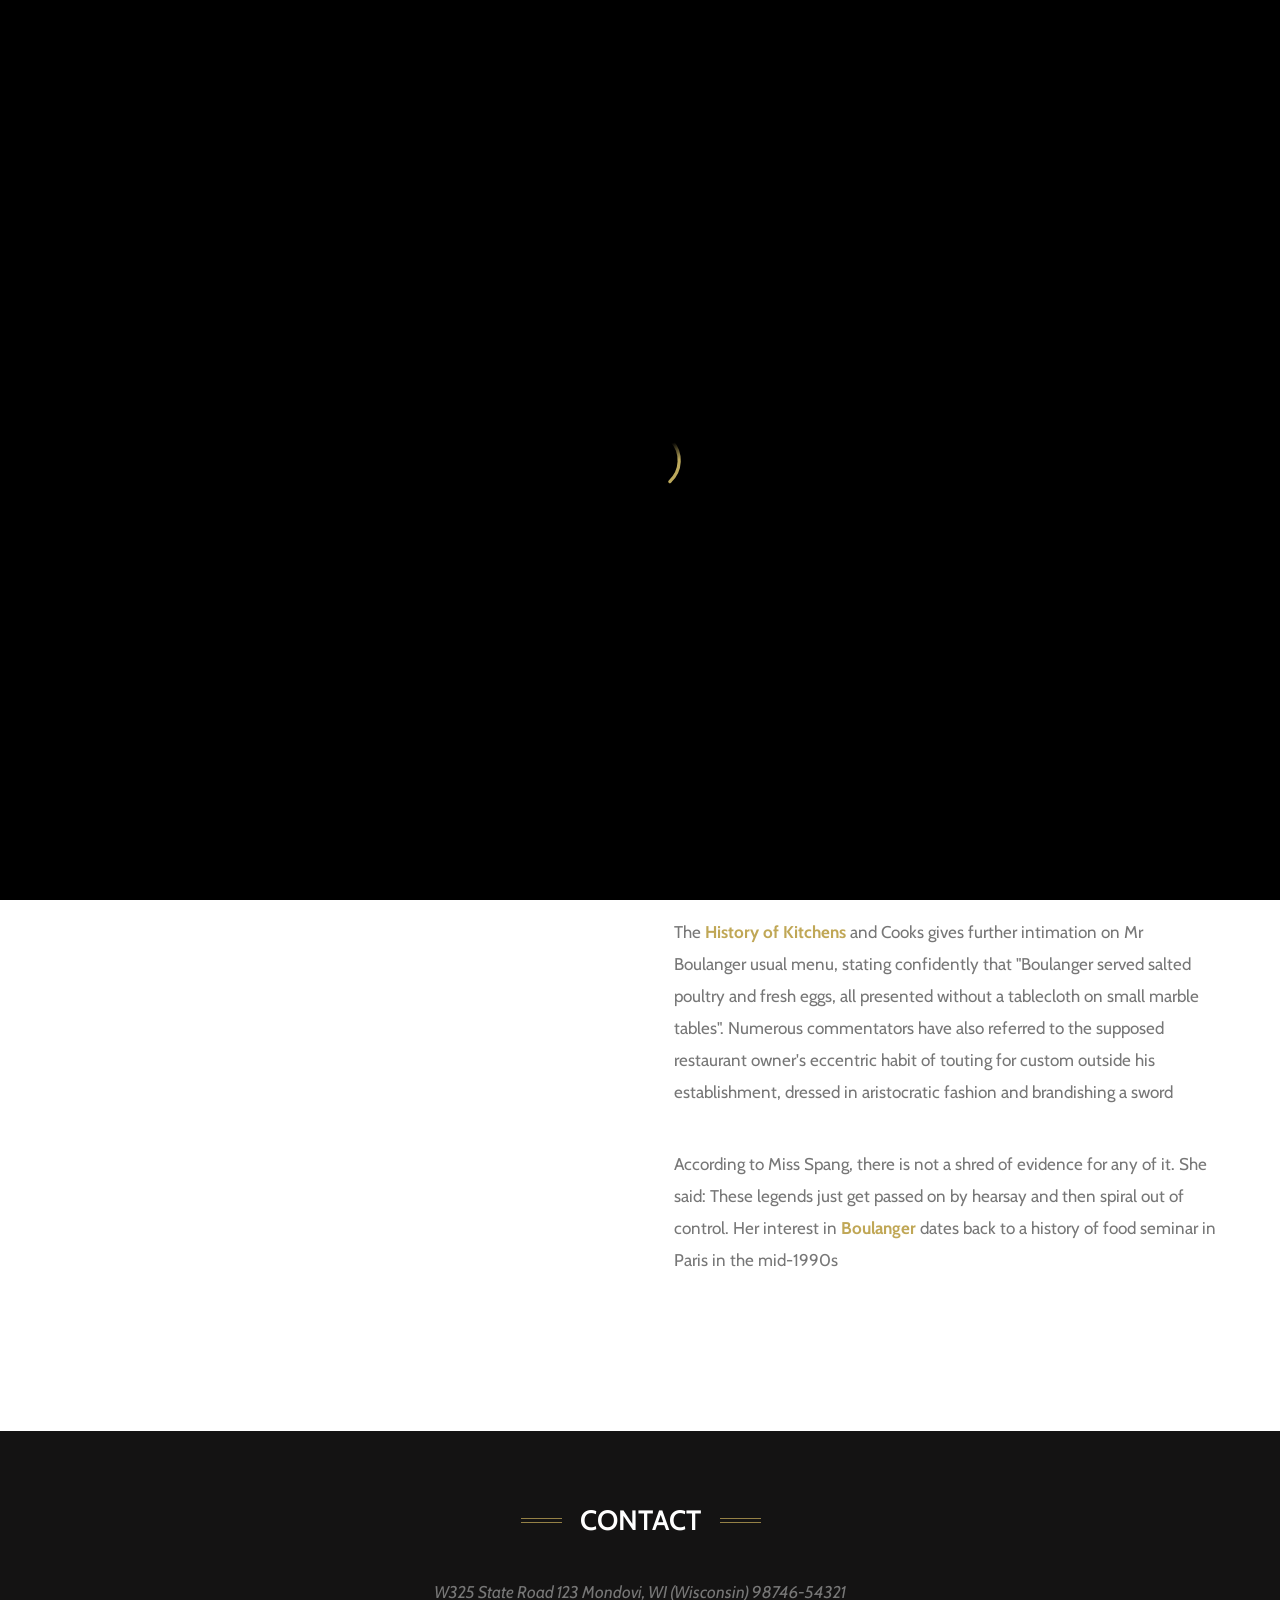
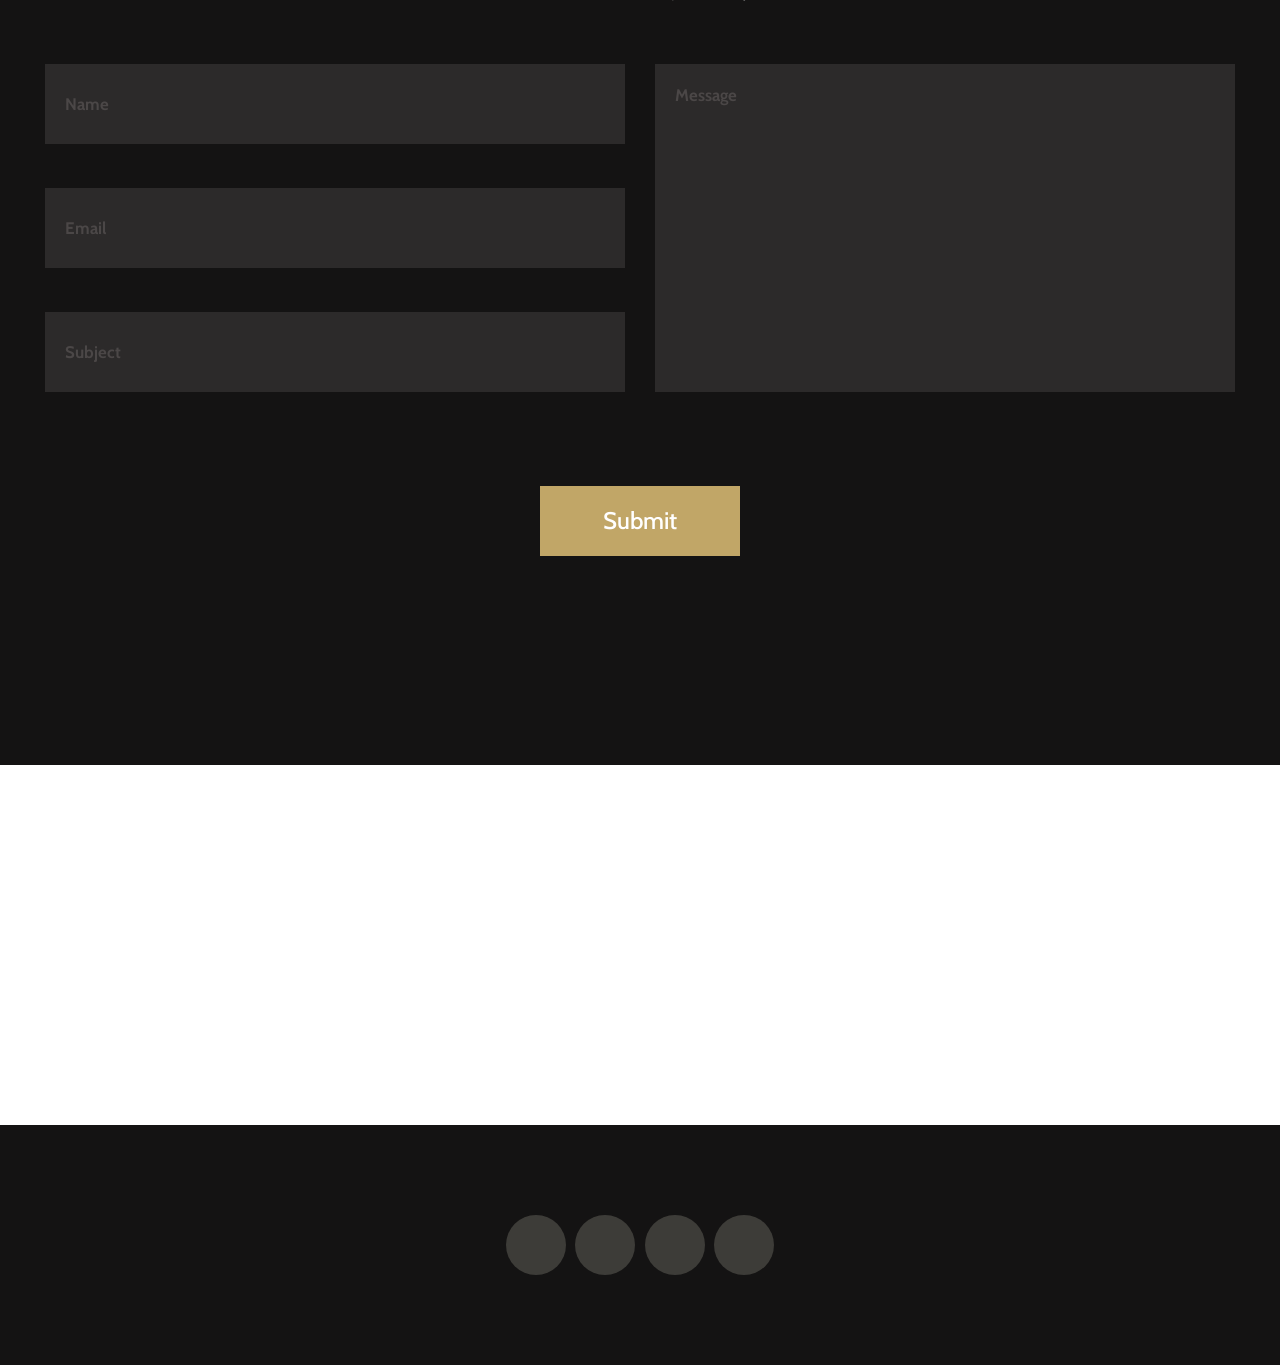
==== commit 7bb9ffae: "more js updates" ====
--- a/about.html
+++ b/about.html
@@ -261,22 +261,22 @@
     <a href="#0" class="cd-top">Top</a>
     <!-- BEGIN Scripts-->
 
-    <script src="js/modernizr.custom.js"></script>
-    <script src="js/jquery.js"></script>
-    <script src="js/classie.js"></script>
-    <script src="js/pathLoader.js"></script>
-    <script src="js/owl-carousel/owl.carousel.min.js"></script>
-    <script src="js/jquery.inview.js"></script>
-    <script src="js/jquery.nav.js"></script>
-    <script src="js/jquery.mb.YTPlayer.js"></script>
-    <script src="js/jquery.form.js"></script>
-    <script src="js/jquery.validate.js"></script>
-    <script src="js/bootstrap.min.js"></script>
-    <script src="js/default.js"></script>
-    <script src="js/plugins.js"></script>
+    <script type="text/javascript" src="js/modernizr.custom.js"></script>
+    <script type="text/javascript" src="js/jquery.js"></script>
+    <script type="text/javascript" src="js/classie.js"></script>
+    <script type="text/javascript" src="js/pathLoader.js"></script>
+    <script type="text/javascript" src="js/owl-carousel/owl.carousel.min.js"></script>
+    <script type="text/javascript" src="js/jquery.inview.js"></script>
+    <script type="text/javascript" src="js/jquery.nav.js"></script>
+    <script type="text/javascript" src="js/jquery.mb.YTPlayer.js"></script>
+    <script type="text/javascript" src="js/jquery.form.js"></script>
+    <script type="text/javascript" src="js/jquery.validate.js"></script>
+    <script type="text/javascript" src="js/bootstrap.min.js"></script>
+    <script type="text/javascript" src="js/default.js"></script>
+    <script type="text/javascript" src="js/plugins.js"></script>
     <script type="text/javascript" src="js/jquery.isotope.min.js"></script>
     <script type="text/javascript" src="js/jquery.prettyPhoto.js"></script>
-    <script src="js/jquery.swipebox.js"></script>
+    <script type="text/javascript" src="js/jquery.swipebox.js"></script>
 
     <script type="text/javascript">
     ;( function( $ ) {
